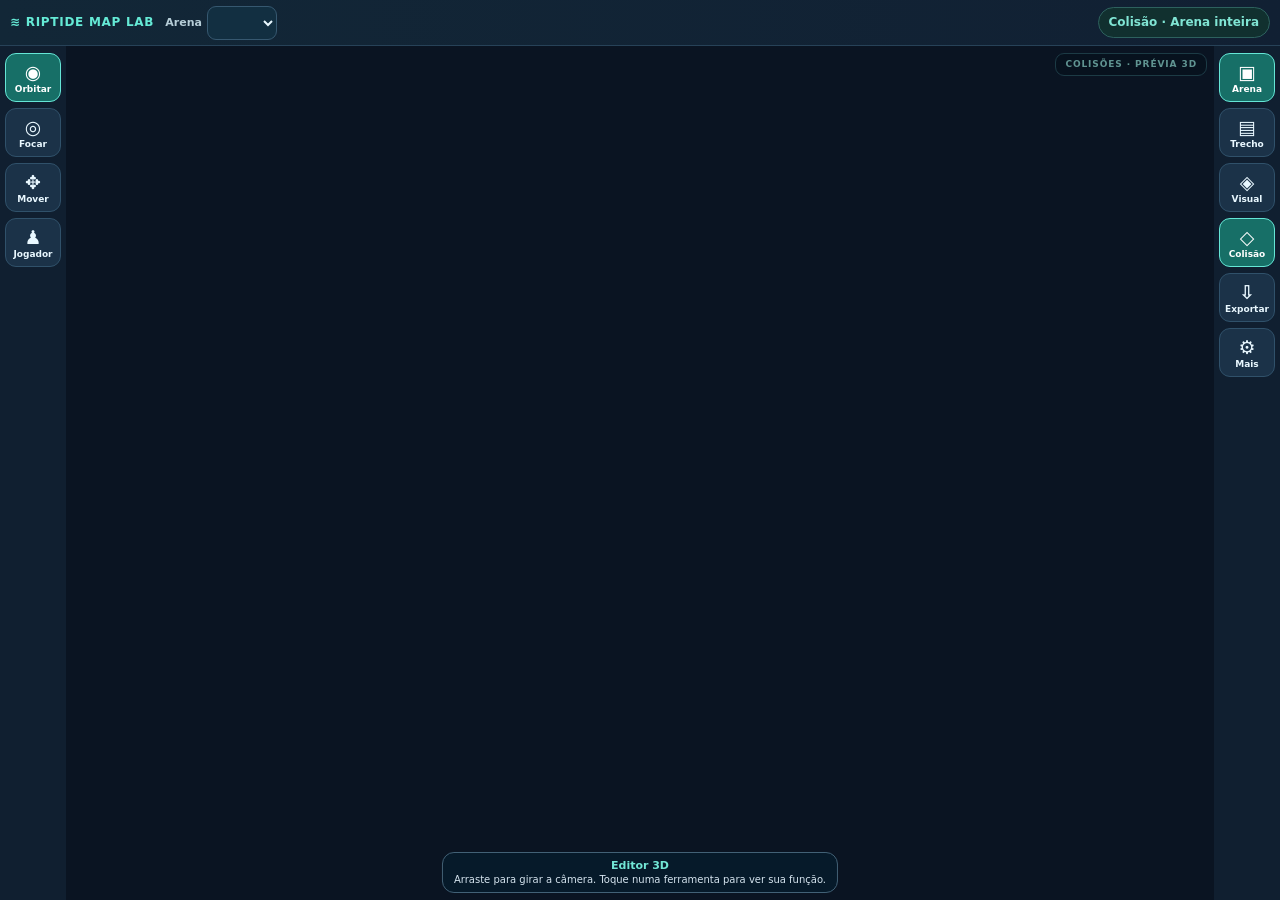
==== android/app/src/main/assets/editor_template.html @ e32920ab "ui(android): identify supported diffuse texture preview and UV rendering" ====
<!doctype html>
<html lang="pt-BR">
<head>
  <meta charset="utf-8"/>
  <meta name="viewport" content="width=device-width,initial-scale=1,viewport-fit=cover"/>
  <meta name="theme-color" content="#0b1220"/>
  <title>Riptide Map Lab — editor de colisões</title>
  <style>
    :root {color-scheme:dark;--bg:#0b1220;--panel:#141f30;--border:#2a3a4f;--txt:#f1f6fc;--sub:#9dafc5;--accent:#5ee0c5;--amber:#ffc785}
    * {box-sizing:border-box}
    body {margin:0;background:var(--bg);color:var(--txt);font:14px/1.55 system-ui,-apple-system,Segoe UI,Roboto,Arial,sans-serif}
    .layout {max-width:1340px;margin:auto;padding:18px;display:grid;gap:16px;grid-template-columns:minmax(0,1.8fr) minmax(300px,1fr)}
    header {grid-column:1/-1;display:flex;align-items:flex-start;gap:12px;justify-content:space-between}
    .logo {display:inline-flex;background:#1c4443;color:var(--accent);width:43px;height:43px;align-items:center;justify-content:center;border-radius:12px;font-size:23px}
    h1 {margin:0;font-size:25px;letter-spacing:-.6px} h2{margin:0 0 12px;font-size:17px} p{margin:5px 0 0;color:var(--sub)}
    .eyebrow{text-transform:uppercase;letter-spacing:1.8px;color:var(--accent);font-size:10px;font-weight:800}
    .stamp{border:1px solid var(--border);border-radius:99px;padding:7px 12px;font-size:12px;color:var(--sub);white-space:nowrap}
    .panel {background:var(--panel);border:1px solid var(--border);border-radius:16px;overflow:hidden}
    .panelhead {padding:16px 18px;border-bottom:1px solid var(--border)}
    .screen {padding:12px;}
    canvas {display:block;width:100%;height:min(62vh,590px);background:#0e1727;border-radius:12px;touch-action:none;cursor:crosshair}
    .muted{color:var(--sub);font-size:12px}.note{padding:12px 15px;background:#252b33;border-left:3px solid var(--amber);border-radius:8px;font-size:12px;color:#f1dabb}
    .sidebar {display:flex;flex-direction:column;gap:15px}
    .section {padding:16px}
    input[type=file]{width:100%;border:1px dashed #3f6271;padding:14px;border-radius:10px;color:var(--sub);background:#0e1928}
    label{display:block;margin-bottom:6px;font-size:12px;color:var(--sub);font-weight:600}
    input[type=number],select{width:100%;padding:11px;border:1px solid var(--border);border-radius:9px;background:#0b1728;color:var(--txt);font:inherit}
    input:focus,select:focus{outline:2px solid #4ec2af;outline-offset:1px}
    input:disabled,button:disabled{opacity:.4;cursor:not-allowed}
    .controls{display:grid;grid-template-columns:1fr 1fr;gap:10px}
    .positions{display:grid;grid-template-columns:repeat(3,1fr);gap:8px}
    .stats{display:grid;grid-template-columns:repeat(3,1fr);gap:10px;margin-top:14px}
    .stat{background:#0b1728;padding:10px;border:1px solid var(--border);border-radius:11px}.stat b{display:block;font-size:18px}
    button{font:inherit;cursor:pointer;border:1px solid var(--border);background:#263b50;color:#e2f2fa;padding:11px 13px;border-radius:10px;font-weight:700;min-height:43px}
    button.primary{background:var(--accent);border-color:var(--accent);color:#083129}
    button:hover:not(:disabled){filter:brightness(1.12)}
    .buttonrow{display:flex;gap:10px;flex-wrap:wrap}.buttonrow button{flex:1}
    .toggle{display:flex;align-items:center;gap:7px;margin:12px 0;color:var(--sub);font-size:13px}.toggle input{accent-color:var(--accent);width:17px;height:17px}
    #filename {overflow-wrap:anywhere;color:var(--txt);font-weight:700}#status{padding:12px;background:#102d2b;color:#80efdb;border-radius:10px;font-size:12px;margin:10px 0 0}
    #status[data-error=yes]{background:#3c1d27;color:#ffadc0}
    .footer {grid-column:1/-1;color:var(--sub);font-size:12px;padding-bottom:25px}
    a{color:var(--accent)} code{color:#ffdcab}
    @media(max-width:850px){.layout{grid-template-columns:1fr;padding:12px;gap:12px}header{align-items:center}h1{font-size:20px}.stamp{display:none}canvas{height:46vh;min-height:280px}.stats{grid-template-columns:repeat(3,1fr)}}
  </style>
<style>
/* v0.7 — touchscreen landscape cockpit. Visual layer remains read-only. */
#v07-shell{position:fixed;inset:0;z-index:500;display:flex;flex-direction:column;background:#081321;color:#e9f8ff;font:12px/1.25 system-ui,-apple-system,Segoe UI,sans-serif;overflow:hidden}
#v07-shell *{box-sizing:border-box}
#v07-shell button,#v07-shell select{font:inherit;color:#e9f8ff}
#v07-top{height:46px;flex-shrink:0;background:linear-gradient(90deg,#122737,#112033);border-bottom:1px solid #274258;display:flex;align-items:center;gap:11px;padding:4px 10px}
#v07-brand{font-weight:900;letter-spacing:.06em;color:#65ead6;white-space:nowrap;font-size:12px}
#v07-top label{display:flex;align-items:center;gap:5px;margin:0;font-size:11px;font-weight:700;color:#b7ced8;white-space:nowrap}
#v07-top select{min-width:70px;max-width:145px;padding:5px 7px;height:34px;background:#122f41;border:1px solid #365870;border-radius:9px;font-size:12px}
#v07-mode{margin-left:auto;white-space:nowrap;border:1px solid #2d615e;color:#80e5d4;border-radius:99px;padding:7px 10px;background:#11302f;font-weight:700}
#v07-main{flex:1;min-height:0;display:flex;gap:0}
.v07-rail{flex:0 0 66px;min-width:66px;max-height:100%;display:flex;flex-direction:column;gap:6px;padding:7px 5px;background:#101f30;overflow-y:auto;scrollbar-width:none}
.v07-rail::-webkit-scrollbar{display:none}
.v07-tool{border:1px solid #30516a!important;border-radius:11px!important;background:#1b3248!important;min-height:49px!important;padding:4px 2px!important;display:flex;flex-direction:column;align-items:center;justify-content:center;gap:2px;flex:0 0 auto;font-weight:750!important;touch-action:manipulation}
.v07-tool .v07-icon{font-size:19px;line-height:20px}.v07-tool small{font-size:9px;line-height:10px;white-space:nowrap}
.v07-tool[aria-pressed=true]{background:#176f67!important;border-color:#65e6d6!important;color:#fff!important}
.v07-tool:disabled{opacity:.45!important}
#v07-viewport{flex:1;min-width:0;position:relative;background:#0a1725;overflow:hidden}
#v07-viewport>.view3d{position:absolute!important;inset:0!important;width:100%!important;height:100%!important}
#v07-viewport #arena3d{width:100%!important;height:100%!important;min-height:0!important;border-radius:0!important;display:block!important}
#v07-viewport .view3d-watermark{top:7px;right:7px;opacity:.65;font-size:9px}
#v07-hint{position:absolute;bottom:7px;left:50%;transform:translateX(-50%);max-width:calc(100% - 14px);width:max-content;display:flex;flex-direction:column;align-items:center;gap:1px;text-align:center;padding:6px 11px;border:1px solid #426176;background:#071b2bef;border-radius:12px;pointer-events:none;color:#d5e4ef;font-size:10px;z-index:2}
#v07-hint b{color:#72e7d6;font-size:11px}
#v07-player-label{position:absolute;top:9px;left:9px;display:none;pointer-events:none;background:#0b2737cc;border-radius:9px;padding:6px 9px;color:#7eebd9;font-weight:800;font-size:11px}
#v07-shell.player #v07-player-label{display:block}
#v07-stick{display:none;position:absolute;left:16px;bottom:54px;width:102px;height:102px;border:2px solid #66e0cf77;border-radius:100%;background:#163b4499;touch-action:none;z-index:5;user-select:none;-webkit-user-select:none}
#v07-stick-knob{position:absolute;left:32px;top:32px;width:34px;height:34px;border-radius:100%;background:#6de2d1;border:3px solid #fff9;box-shadow:0 2px 18px #59efcf44;pointer-events:none}
#v07-shell.player #v07-stick{display:block}
#v07-shell.player #v07-hint{left:auto;right:8px;transform:none;bottom:8px}
#v07-drawer{position:absolute;right:72px;top:52px;bottom:7px;width:min(345px,calc(100vw - 150px));overflow-y:auto;z-index:8;background:#0f2235f5;border:1px solid #4a6b7b;border-radius:13px;padding:10px;box-shadow:0 12px 40px #0009}
#v07-drawer[hidden]{display:none}
#v07-drawer .sidebar{display:flex!important;width:100%}
#v07-drawer .section{padding:10px}#v07-drawer .panel{border-radius:9px}
#v07-drawer .note{font-size:11px}#v07-drawer .positions{gap:4px}#v07-drawer input{min-width:0}
#v07-drawer-top{display:flex;gap:7px;align-items:center;justify-content:space-between;margin:0 0 10px}#v07-drawer-top button{padding:7px 13px;min-height:30px}
#v07-joystick-desc{position:absolute;left:12px;bottom:164px;color:#c7f2ea;font-size:10px;display:none}#v07-shell.player #v07-joystick-desc{display:block}
#v07-shell:not(.player) #v07-player-label{display:none}
body.v07-active{overflow:hidden}body.v07-active>.layout{display:none!important}
@media(max-height:360px){#v07-top{height:37px}#v07-brand{font-size:10px}.v07-rail{padding:4px;gap:3px;flex-basis:60px;min-width:60px}.v07-tool{min-height:43px!important}.v07-tool .v07-icon{font-size:16px}#v07-stick{width:80px;height:80px;bottom:42px}#v07-stick-knob{left:24px;top:24px;width:30px;height:30px}}
@media(max-width:650px){#v07-brand{font-size:10px}#v07-top{gap:6px;padding:4px 6px}#v07-top select{max-width:103px}#v07-mode{font-size:10px;padding:5px}.v07-rail{min-width:57px;flex-basis:57px}.v07-tool small{font-size:8px}}

</style>
</head>
<body>
<main class="layout">
<header>
  <div style="display:flex;gap:12px;align-items:center"><span class="logo">≋</span><div><div class="eyebrow">Vector Engine • pesquisa independente</div><h1>Riptide Map Lab Pessoal <span style="color:var(--accent)">α</span></h1><p>Arenas já carregadas · editor experimental de colisões · 100% offline</p></div></div>
  <span class="stamp">SEM ROOT · OFFLINE</span>
</header>
<section class="panel" style="display:none" id="legacy-2d">
 <div class="panelhead"><h2>Visualização geométrica</h2><div class="muted">Toque em um vértice para selecioná-lo. Ative o arraste para movê-lo no plano.</div></div>
 <div class="screen"><canvas id="stage" aria-label="Visualização de malha de colisão"></canvas>
 <div class="controls" style="margin-top:12px"><div><label for="projection">Projeção</label><select id="projection"><option value="0,1">X / Y</option><option value="0,2">X / Z</option><option value="1,2">Y / Z</option></select></div><div><label>Opções</label><label class="toggle"><input id="edges" type="checkbox" checked/> Desenhar triângulos</label></div></div>
 <label class="toggle"><input type="checkbox" id="drag"/> Permitir arrastar pontos com o dedo</label>
 </div>
</section>
<section class="panel scene3d-panel" style="grid-column:1/-1">
     <div class="panelhead"><h2>02 · Arena 3D interativa <span style="color:var(--accent)">◉</span></h2>
      <div class="muted">Malhas de colisão montadas juntas, sem texturas. Arraste para orbitar; toque em um trecho para selecioná-lo. Dois dedos: mover câmera e ampliar.</div></div>
     <div class="screen"><div class="view3d"><canvas id="arena3d" aria-label="Visualização de arena 3D" style="height:min(69vh,670px);min-height:350px;touch-action:none"></canvas>
      <div class="view3d-watermark">COLISÕES · PRÉVIA 3D</div></div>
      <div class="buttonrow" style="margin-top:10px"><button id="mode-arena" class="primary">▣ Arena inteira</button><button id="mode-section">▤ Trecho individual</button></div>
      <div class="buttonrow" style="margin-top:8px"><button id="layer-visual">◈ Geometria visual 3D</button><button id="layer-collision" class="primary">◇ Colisões (edição)</button></div>
      <p id="visual-layer-note" class="muted" style="margin:8px 0">Os modelos visuais estão sem texturas e são somente leitura.</p>
      <div class="buttonrow" style="margin-top:12px;flex-wrap:wrap"><button id="scene3d-orbit" class="primary">✥ Orbitar</button>
       <button id="scene3d-move">↔ Mover trecho</button><button id="scene3d-focus">◎ Focar seleção</button>
       <button id="scene3d-all">▣ Ver arena</button></div>
      <div class="buttonrow" style="margin-top:8px"><label class="toggle"><input id="scene3d-wire" type="checkbox" checked> Arestas da seleção</label>
       <label class="toggle"><input id="scene3d-grid" type="checkbox" checked> Grade</label>
       <label class="toggle"><input id="scene3d-show-all" type="checkbox" checked> Arena completa (todos os trechos juntos)</label></div>
      <p id="scene3d-info" class="muted">Inicializando renderização 3D…</p>
      <div class="note" style="margin-top:10px">A visualização é 3D, mas representa apenas a <b>malha física invisível</b> do jogo. Mover aqui não desloca os prédios ou as texturas no Renegade e não é uma pista jogável.</div>
     </div></section>
     <style>.view3d{position:relative}.view3d-watermark{position:absolute;right:12px;top:12px;background:#08131ddd;color:#8fd9ce;border:1px solid #27505a;padding:5px 9px;border-radius:9px;font-size:10px;font-weight:800;letter-spacing:.1em;pointer-events:none}.scene3d-panel canvas{background:#0a1524}.buttonrow button{min-width:100px}</style>
<aside class="sidebar">
<section class="panel section" id="bundled"><h2>01 · Arenas embutidas</h2>
    <p>Os recursos já vêm incluídos neste arquivo pessoal. Escolha a arena: todos os trechos aparecem montados numa única cena 3D. O seletor de malha serve para editar uma parte.</p>
    <label style="margin-top:12px" for="arena-select">Arena</label>
    <select id="arena-select"></select>
    <p id="arena-summary" class="muted" style="margin:9px 0">Carregando todos os trechos da arena...</p>
    <label style="margin-top:11px" for="zone-select">Trecho / malha de colisão (ajuste individual)</label>
    <select id="zone-select"></select>
    <div class="stats"><div class="stat"><span class="muted">Arenas</span><b id="arena-count">—</b></div>
    <div class="stat"><span class="muted">Malhas</span><b id="mesh-count">—</b></div>
    <div class="stat"><span class="muted">Trechos alterados</span><b id="patch-count">0</b></div></div>
    <h2 style="margin-top:16px">Deslocamento rápido</h2>
    <p>Move todos os vértices da <strong>malha selecionada</strong>. Não altera texturas nem os pontos da IA.</p>
    <div class="positions" style="margin-top:10px">
    <div><label for="bulk-x">Mover X</label><input id="bulk-x" type="number" step="0.1" value="0"></div>
    <div><label for="bulk-y">Mover Y</label><input id="bulk-y" type="number" step="0.1" value="0"></div>
    <div><label for="bulk-z">Mover Z</label><input id="bulk-z" type="number" step="0.1" value="1"></div></div>
    <div class="buttonrow" style="margin-top:11px"><button id="bulk-arena" class="primary">Mover arena completa</button><button id="bulk-apply" class="primary">Mover malha inteira</button><button id="bundle-export">Exportar alterações de todas as arenas</button></div>
    <p id="bundle-message" class="muted" style="margin-top:10px">Versão pessoal. Arquivos proprietários não devem ser publicados.</p></section>
 <div class="panel section" style="display:none"><h2>01 · Abrir malha</h2>
  <label for="file">Os dados estão incorporados nesta versão pessoal</label><input type="file" id="file" accept=".bin,.dat,application/octet-stream"/>
  <p style="margin-top:9px">Arquivo: <span id="filename">Nenhum arquivo</span></p>
  <div class="stats"><div class="stat"><span class="muted">Vértices</span><b id="vertices">—</b></div><div class="stat"><span class="muted">Triângulos</span><b id="triangles">—</b></div><div class="stat"><span class="muted">Alterados</span><b id="changed">0</b></div></div>
  <p class="muted">Dados adicionais não interpretados: <b id="unknown">—</b></p>
 </div>
 <div class="panel section"><h2>02 · Editar coordenadas</h2><p id="selection">Nenhum vértice selecionado</p>
  <div class="positions" style="margin-top:14px"><div><label for="coord-x">X</label><input type="number" step="any" id="coord-x" data-requires disabled/></div><div><label for="coord-y">Y</label><input type="number" step="any" id="coord-y" data-requires disabled/></div><div><label for="coord-z">Z</label><input type="number" step="any" id="coord-z" data-requires disabled/></div></div>
  <div class="buttonrow" style="margin-top:12px"><button id="apply" class="primary" data-requires disabled>Aplicar</button><button id="undo" data-requires disabled>↶ Desfazer</button><button id="redo" data-requires disabled>↷ Refazer</button></div>
 </div>
 <div class="panel section"><h2>03 · Exportar alterações</h2><p>Salve uma cópia local da malha editada ou um manifesto JSON com as diferenças.</p>
  <div class="buttonrow" style="margin-top:12px"><button id="savebin" class="primary" data-requires disabled>Salvar .bin</button><button id="savepatch" data-requires disabled>Salvar patch.json</button></div>
  <p id="status" role="status">Aguardando arquivo local.</p>
 </div>
 <div class="note"><strong>Limite atual:</strong> edita vértices em arquivos de colisão decodificados, mas não reconstrói o APF/APK. Outras estruturas internas da física podem depender desses vértices. Não instale uma versão modificada até validarmos o formato completo.</div>
</aside>
<div class="footer">Recursos originais estão embutidos SOMENTE nesta cópia pessoal. Não publique esta página. O editor não contém dados do jogo. Projeto não oficial e não afiliado à Vector Unit. <a href="../README.md">Documentação do projeto</a>.</div>
</main>
<script>
/* Riptide Map Lab — locally parse/patch experimentally decoded collision meshes.
   No network and no proprietary resources embedded. */
(function(root) {
  'use strict';
  const LIMIT_VERTS=65536, LIMIT_INDICES=4_000_000;
  const axisNames=['X','Y','Z'];
  function parse(buffer) {
    if (!(buffer instanceof ArrayBuffer)) throw new Error('Escolha um arquivo binário .bin');
    const view=new DataView(buffer);
    if (buffer.byteLength<12) throw new Error('Arquivo pequeno demais');
    const count=view.getUint32(0,true);
    if (count<1||count>LIMIT_VERTS) throw new Error('Quantidade de vértices incompatível: '+count);
    const offset=4+16*count;
    if(offset+4>buffer.byteLength) throw new Error('Tabela de vértices truncada');
    const icount=view.getUint32(offset,true);
    const end=offset+4+2*icount;
    if(icount>LIMIT_INDICES || icount%3 || end>buffer.byteLength) throw new Error('Índices triangulares inválidos');
    const verts=new Array(count), min=[Infinity,Infinity,Infinity], max=[-Infinity,-Infinity,-Infinity];
    for(let i=0;i<count;i++){
      const start=4+i*16, v=[];
      for(let a=0;a<4;a++) v.push(view.getFloat32(start+a*4,true));
      if(v.some(x=>!Number.isFinite(x)||Math.abs(x)>1e7)) throw new Error('Coordenadas não finitas no vértice '+i);
      if(v[3]!==0) throw new Error('Componente W desconhecida no vértice '+i);
      verts[i]=v.slice(0,3);
      for(let a=0;a<3;a++) {min[a]=Math.min(min[a],v[a]); max[a]=Math.max(max[a],v[a]);}
    }
    const indexOffset=offset+4;
    for(let i=0;i<icount;i++) if(view.getUint16(indexOffset+i*2,true)>=count)
      throw new Error('Índice fora dos limites em '+i);
    return {buffer,view,vertices:verts,vertexCount:count,indexCount:icount,triangleCount:icount/3,
      indexOffset,knownBytes:end,unknownBytes:buffer.byteLength-end,min,max,axisNames};
  }
  function updateVertex(mesh,i,coords) {
    if(!Number.isInteger(i)||i<0||i>=mesh.vertexCount) throw new Error('Índice de vértice inválido');
    if(!Array.isArray(coords)||coords.length!==3||coords.some(v=>!Number.isFinite(v)||Math.abs(v)>1e7))
      throw new Error('Coordenadas inválidas');
    for(let k=0;k<3;k++) mesh.view.setFloat32(4+i*16+4*k,coords[k],true);
    mesh.vertices[i]=[0,1,2].map(k=>mesh.view.getFloat32(4+i*16+4*k,true));
    return mesh.vertices[i].slice();
  }
  function getIndex(mesh,at) {return mesh.view.getUint16(mesh.indexOffset+2*at,true);}
  function diff(original,modified){
    if(original.vertexCount!==modified.vertexCount) throw new Error('Topologias diferentes');
    return original.vertices.flatMap((v,i)=>v.some((num,a)=>num!==modified.vertices[i][a])?
       [{vertex:i,before:v.slice(),after:modified.vertices[i].slice()}]:[]);
  }
  const api={parse,updateVertex,getIndex,diff};
  if(typeof module!=='undefined' && module.exports)module.exports=api;
  if(root)root.RiptideCore=api;
})(typeof window!=='undefined'?window:null);

</script><script>
(() => {
'use strict';
const $=id=>document.getElementById(id), core=window.RiptideCore;
let original=null, mesh=null, selected=-1, fileName='', edits=[], history=[], future=[];
let axis=[0,1], viewBox=null, dragging=false, dragFrom=null, showEdges=true;
const canvas=$('stage'),ctx=canvas.getContext('2d');
const axisLabels=['X','Y','Z'];
const fmt=(v)=>Number.isFinite(v)?v.toLocaleString('pt-BR',{maximumFractionDigits:2}):'—';
function log(msg,isError=false){$('status').textContent=msg;$('status').dataset.error=isError?'yes':'no';}
function setEnabled(yes){document.querySelectorAll('[data-requires]').forEach(n=>n.disabled=!yes);}
function resetCanvas(){ const rect=canvas.getBoundingClientRect();const dpr=Math.min(devicePixelRatio||1,2);
  canvas.width=Math.max(1,Math.round(rect.width*dpr));canvas.height=Math.max(1,Math.round(rect.height*dpr));
  ctx.setTransform(dpr,0,0,dpr,0,0);
}
function limits(){ const width=canvas.getBoundingClientRect().width,height=canvas.getBoundingClientRect().height;
 if(!mesh) return {cx:0,cy:0,scale:1,width,height};
 const xs=mesh.vertices.map(v=>v[axis[0]]),ys=mesh.vertices.map(v=>v[axis[1]]);
 const x0=Math.min(...xs),x1=Math.max(...xs),y0=Math.min(...ys),y1=Math.max(...ys);
 const cx=(x0+x1)/2,cy=(y0+y1)/2;
 const scale=Math.min((width-44)/Math.max(1,x1-x0),(height-44)/Math.max(1,y1-y0));
 return {cx,cy,scale:Math.max(.00001,scale),width,height};
}
function worldToCanvas(p){const {cx,cy,scale,width,height}=viewBox;
 return [width/2+(p[axis[0]]-cx)*scale,height/2-(p[axis[1]]-cy)*scale];}
function canvasToWorld(x,y){const {cx,cy,scale,width,height}=viewBox;
 return [cx+(x-width/2)/scale,cy-(y-height/2)/scale];}
function render(){
 resetCanvas(); const {width:w,height:h}=canvas.getBoundingClientRect();
 ctx.fillStyle='#0e1727';ctx.fillRect(0,0,w,h);
 ctx.strokeStyle='#1e2a3b';ctx.lineWidth=1;
 for(let i=0;i<w;i+=40){ctx.beginPath();ctx.moveTo(i,0);ctx.lineTo(i,h);ctx.stroke();}
 for(let i=0;i<h;i+=40){ctx.beginPath();ctx.moveTo(0,i);ctx.lineTo(w,i);ctx.stroke();}
 if(!mesh){ ctx.fillStyle='#8496b3';ctx.textAlign='center';ctx.font='15px system-ui';
  ctx.fillText('Carregue uma malha .bin local',w/2,h/2-4);
  ctx.font='12px system-ui';ctx.fillText('Prévia 2D • sem internet',w/2,h/2+22);return; }
 viewBox=limits();
 const verts=mesh.vertices,pts=verts.map(worldToCanvas);
 if(showEdges){ctx.strokeStyle='rgba(81,171,190,.17)';ctx.lineWidth=.75;ctx.beginPath();
  const step=Math.max(1,Math.ceil(mesh.triangleCount/15000));
  for(let t=0;t<mesh.triangleCount;t+=step){
   const a=pts[core.getIndex(mesh,3*t)],b=pts[core.getIndex(mesh,3*t+1)],c=pts[core.getIndex(mesh,3*t+2)];
   ctx.moveTo(...a);ctx.lineTo(...b);ctx.lineTo(...c);ctx.closePath();
  }ctx.stroke();}
 const stride=Math.max(1,Math.ceil(pts.length/12000));
 ctx.fillStyle='#5ddac2';
 for(let i=0;i<pts.length;i+=stride){ctx.fillRect(pts[i][0]-1.4,pts[i][1]-1.4,2.8,2.8);}
 if(selected>=0){let [x,y]=pts[selected];ctx.beginPath();ctx.arc(x,y,8,0,Math.PI*2);ctx.strokeStyle='#ffcc80';ctx.lineWidth=2.2;ctx.stroke();
  ctx.beginPath();ctx.arc(x,y,3,0,Math.PI*2);ctx.fillStyle='#ffcc80';ctx.fill();}
 ctx.font='11px system-ui';ctx.textAlign='left';ctx.fillStyle='#a6bed0';
 ctx.fillText(axisLabels[axis[0]]+' →',12,h-13);ctx.fillText(axisLabels[axis[1]]+' ↑',65,h-13);
}
function updateSummary(){
 $('filename').textContent=fileName||'Nenhum arquivo';
 $('vertices').textContent=mesh?fmt(mesh.vertexCount):'—';
 $('triangles').textContent=mesh?fmt(mesh.triangleCount):'—';
 $('unknown').textContent=mesh?fmt(mesh.unknownBytes)+' bytes':'—';
 $('changed').textContent=edits.length;
 $('selection').textContent=selected<0?'Nenhum vértice selecionado':'Vértice #'+selected;
 const values=selected>=0?mesh.vertices[selected]:[];
 ['coord-x','coord-y','coord-z'].forEach((id,i)=>{ $(id).disabled=selected<0;$(id).value=values[i]===undefined?'':values[i]; });
 $('undo').disabled=history.length===0;
 $('redo').disabled=future.length===0;
}
function refreshDiff(){ edits=mesh&&original?core.diff(original,mesh):[]; updateSummary(); }
function select(i){selected=i;updateSummary();render();}
function pushChange(i,before,after){
 if(before.every((v,a)=>v===after[a]))return;
 history.push({i,before:before.slice(),after:after.slice()});future=[];refreshDiff();
}
function applyCoords(i,coords){ const before=mesh.vertices[i].slice(),after=core.updateVertex(mesh,i,coords);
 pushChange(i,before,after);render(); log('Alteração local aplicada ao vértice #'+i+'. Ainda NÃO modifica o APK.'); }
function coordinatesEvent(){ if(selected<0)return;
 const coords=['coord-x','coord-y','coord-z'].map(id=>Number($(id).value));
 if(coords.some(v=>!Number.isFinite(v))){log('Coordenadas inválidas',true);return;}
 try{applyCoords(selected,coords)}catch(e){log(e.message,true);} }
$('apply').addEventListener('click',coordinatesEvent);
$('file').addEventListener('change',async ev=>{
 const input=ev.target.files?.[0]; if(!input)return;
 try{
  const bytes=await input.arrayBuffer();original=core.parse(bytes.slice(0));mesh=core.parse(bytes.slice(0));
  fileName=input.name;selected=-1;history=[];future=[];edits=[];
  setEnabled(true);updateSummary();render();
  log('Malha validada. Selecione um ponto para alterar suas coordenadas.');
 }catch(e){mesh=null;original=null;fileName='';selected=-1;edits=[];history=[];future=[];setEnabled(false);updateSummary();render();log('Arquivo incompatível: '+e.message,true);}
});
$('projection').addEventListener('change',e=>{axis=e.target.value.split(',').map(Number);render();});
$('edges').addEventListener('change',e=>{showEdges=e.target.checked;render();});
$('undo').addEventListener('click',()=>{const h=history.pop();if(!h)return;if(h.bulk){for(const v of h.bulk)core.updateVertex(mesh,v.i,v.before);}else core.updateVertex(mesh,h.i,h.before);future.push(h);refreshDiff();render();});
$('redo').addEventListener('click',()=>{const h=future.pop();if(!h)return;if(h.bulk){for(const v of h.bulk)core.updateVertex(mesh,v.i,v.after);}else core.updateVertex(mesh,h.i,h.after);history.push(h);refreshDiff();render();});
function download(blob,name){const link=document.createElement('a');const url=URL.createObjectURL(blob);link.href=url;link.download=name;document.body.appendChild(link);link.click();link.remove();setTimeout(()=>URL.revokeObjectURL(url),15000);}
$('savebin').addEventListener('click',()=>{if(!mesh)return;
 download(new Blob([mesh.buffer],{type:'application/octet-stream'}),fileName.replace(/\.bin$/i,'')+'.edited.bin');
 log('Malha editada exportada. O restante do arquivo permanece byte-a-byte inalterado; isso NÃO garante compatibilidade com o jogo.'); });
$('savepatch').addEventListener('click',()=>{if(!mesh)return;
 const manifest={format:'riptide-collision-vertex-patch-v1',source_filename:fileName,
   vertex_count:mesh.vertexCount,triangle_count:mesh.triangleCount,changes:edits.map(e=>({index:e.vertex,before:e.before,after:e.after})),
   caveat:'Patch experimental local. Nenhum APF/APK reconstruído; estruturas de colisão adicionais podem exigir atualização.'};
 download(new Blob([JSON.stringify(manifest,null,2)],{type:'application/json'}),fileName.replace(/\.bin$/i,'')+'.patch.json');
 log('Manifesto de mudanças exportado localmente.'); });
function pointerPos(e){const r=canvas.getBoundingClientRect();return[e.clientX-r.left,e.clientY-r.top];}
canvas.addEventListener('pointerdown',e=>{
 if(!mesh)return;const [x,y]=pointerPos(e);const positions=mesh.vertices.map(worldToCanvas);
 let best=-1,dist=Infinity;
 for(let i=0;i<positions.length;i++) {let dx=x-positions[i][0],dy=y-positions[i][1],d=dx*dx+dy*dy;
   if(d<dist){best=i;dist=d;}}
 if(best>=0 && dist<22*22){select(best);if($('drag').checked){dragging=true;dragFrom=mesh.vertices[best].slice();canvas.setPointerCapture(e.pointerId);}}
 else select(-1);
});
canvas.addEventListener('pointermove',e=>{
 if(!dragging||selected<0)return;
 const [x,y]=pointerPos(e),[wx,wy]=canvasToWorld(x,y);
 const coords=mesh.vertices[selected].slice();coords[axis[0]]=wx;coords[axis[1]]=wy;
 core.updateVertex(mesh,selected,coords);updateSummary();render();
});
function stopDrag(){if(!dragging)return;dragging=false;
 pushChange(selected,dragFrom,mesh.vertices[selected]);dragFrom=null;render();}
canvas.addEventListener('pointerup',stopDrag);canvas.addEventListener('pointercancel',stopDrag);
window.RiptideEditor={
 loadBytes(source,name,edited=null){
  // Source is always immutable original, while edited is a separate copy.
  original=core.parse(source.slice(0));mesh=core.parse((edited||source).slice(0));
  fileName=name;selected=-1;history=[];future=[];refreshDiff();
  setEnabled(true);updateSummary();render();
  log('Malha pré-carregada: '+name+'. Dados embutidos somente nesta cópia pessoal.');
 },
 getSnapshot(){return !mesh?null:{name:fileName,bytes:mesh.buffer.slice(0),
   patch:{resource_name:fileName.replace(/\.bin$/i,''),
     vertex_count:mesh.vertexCount,triangle_count:mesh.triangleCount,
     changes:edits.map(v=>({index:v.vertex,before:v.before.slice(),after:v.after.slice()}))}};},
 moveAll(dx,dy,dz){
  if(!mesh)throw new Error('Selecione um trecho primeiro');
  const delta=[dx,dy,dz];if(delta.some(v=>!Number.isFinite(v)||Math.abs(v)>1e5))throw new Error('Deslocamento inválido');
  const bulk=[];
  for(let i=0;i<mesh.vertexCount;i++){
   const old=mesh.vertices[i].slice(),next=old.map((v,k)=>v+delta[k]);
   if(next.every((v,k)=>v===old[k]))continue;
   const rounded=core.updateVertex(mesh,i,next);
   bulk.push({i,before:old,after:rounded});
  }
  if(bulk.length){history.push({bulk});future=[];refreshDiff();render();}
  log('Deslocados '+bulk.length+' vértices da malha. Compatibilidade com o jogo NÃO validada.');
  return bulk.length;
 }
};
window.addEventListener('resize',render);
setEnabled(false);updateSummary();render();
})();

</script><script>
/* Riptide Map Lab — CPU Canvas 3D fallback for browsers without WebGL.
   Renders actual collision geometry using perspective projection & depth ordering.
   Deliberately caps rendered triangles for mobile performance. */
(function(root){'use strict';
 root.RiptideSceneFallback=function(canvas){
  const $=id=>document.getElementById(id),ctx=canvas.getContext('2d');
  if(!ctx){$('scene3d-info').textContent='Não foi possível iniciar a visualização 3D.';return;}
  let meshes=[],map=new Map(),selected='',onlySelected=false,callbacks={},mode='orbit',yaw=-.85,elevation=.64,range=1000,target=[0,0,0],bounds=null;
  let facesDrawn=[],pending=false,dirty=true,drag=null;const points=new Map();let prevMulti=null;
  let player=false,playerPos=[0,0,3],playerYaw=0,playerPitch=0,stick=[0,0],lastFrame=0;
  function firstPerson(on){
    if(!on){player=false;stick=[0,0];mode='orbit';lastFrame=0;focus(true);return true;}
    if(!meshes.length)return false;
    const b=worldBounds(map.has(selected)?[map.get(selected)]:meshes);
    playerPos=[(b.lo[0]+b.hi[0])/2,(b.lo[1]+b.hi[1])/2,b.lo[2]+Math.min(3,Math.max(1.8,(b.hi[2]-b.lo[2])*.08))];
    playerYaw=yaw+Math.PI;playerPitch=0;stick=[0,0];mode='player';player=true;schedule();return true;
  }
  function tick(t){if(player){const dt=lastFrame?Math.min(.05,(t-lastFrame)/1000):0;lastFrame=t;
      const c=Math.cos(playerYaw),v=Math.sin(playerYaw),[sx,sy]=stick;
      if(Math.abs(sx)+Math.abs(sy)>.015){const span=bounds?Math.max(...bounds.hi.map((x,i)=>x-bounds.lo[i])):100;
      const speed=Math.max(3,Math.min(65,span*.035));
      playerPos[0]+=dt*speed*(-sy*c-sx*v);playerPos[1]+=dt*speed*(-sy*v+sx*c);schedule();}}
      else lastFrame=0;requestAnimationFrame(tick);}
  requestAnimationFrame(tick);
  const norm=v=>{const l=Math.hypot(...v)||1;return v.map(x=>x/l);}, dot=(a,b)=>a.reduce((v,n,i)=>v+n*b[i],0),cross=(a,b)=>[a[1]*b[2]-a[2]*b[1],a[2]*b[0]-a[0]*b[2],a[0]*b[1]-a[1]*b[0]];
  function camera(){const c=Math.cos(elevation);return[target[0]+range*c*Math.cos(yaw),target[1]+range*c*Math.sin(yaw),target[2]+range*Math.sin(elevation)];}
  function basis(){const eye=player?playerPos:camera(),forward=player?norm([Math.cos(playerPitch)*Math.cos(playerYaw),Math.cos(playerPitch)*Math.sin(playerYaw),Math.sin(playerPitch)]):norm(target.map((x,i)=>x-eye[i])),right=norm(cross(forward,[0,0,1])),up=cross(right,forward);return{eye,forward,right,up};}
  function resize(){const r=canvas.getBoundingClientRect(),d=Math.min(window.devicePixelRatio||1,1.6),w=Math.max(1,Math.round(r.width*d)),h=Math.max(1,Math.round(r.height*d));if(canvas.width!==w||canvas.height!==h){canvas.width=w;canvas.height=h;}ctx.setTransform(d,0,0,d,0,0);return[r.width,r.height];}
  function project(v,b,w,h){const rel=v.map((x,i)=>x-b.eye[i]),depth=dot(rel,b.forward);if(depth<.02)return null;const f=h*.95;return[w*.5+dot(rel,b.right)*f/depth,h*.5-dot(rel,b.up)*f/depth,depth];}
  function worldBounds(items){const lo=[Infinity,Infinity,Infinity],hi=[-Infinity,-Infinity,-Infinity];for(const mesh of items){for(let k=0;k<3;k++){lo[k]=Math.min(lo[k],mesh.min[k]);hi[k]=Math.max(hi[k],mesh.max[k]);}}return{lo,hi};}
  function schedule(){dirty=true;if(pending)return;pending=true;requestAnimationFrame(()=>{pending=false;if(dirty)render();});}
  function make(key,source){const bin=root.RiptideCore.parse(source),verts=bin.vertices.map(v=>v.slice()),tri=[];
    for(let i=0;i<bin.indexCount;i+=3){const a=root.RiptideCore.getIndex(bin,i),b=root.RiptideCore.getIndex(bin,i+1),c=root.RiptideCore.getIndex(bin,i+2);tri.push([a,b,c]);}
    return{key,verts,tri,min:bin.min,max:bin.max,shift:[0,0,0]};}
  function focus(full){const arr=full?meshes:(map.has(selected)?[map.get(selected)]:meshes);if(!arr.length)return;const b=worldBounds(arr);
    target=b.lo.map((x,i)=>(x+b.hi[i])/2);range=Math.max(3,Math.hypot(...b.hi.map((v,i)=>v-b.lo[i]))*Math.max(1.3,1.18/Math.max(.48,canvas.clientWidth/Math.max(1,canvas.clientHeight))));schedule();}
  function drawLine(a,b,col){if(!a||!b)return;ctx.strokeStyle=col;ctx.beginPath();ctx.moveTo(a[0],a[1]);ctx.lineTo(b[0],b[1]);ctx.stroke();}
  function render(){dirty=false;const[w,h]=resize();ctx.fillStyle='#0c1828';ctx.fillRect(0,0,w,h);
    const b=basis();if(!meshes.length){ctx.fillStyle='#a0bbce';ctx.textAlign='center';ctx.font='13px sans-serif';ctx.fillText('Selecione uma arena',w/2,h/2);return;}
    if($('scene3d-grid').checked && bounds){ctx.lineWidth=.8;const stride=Math.pow(10,Math.floor(Math.log10(Math.max(20,bounds.hi[1]-bounds.lo[1])/12))),z=bounds.lo[2]-3;
      for(let x=Math.floor(bounds.lo[0]/stride)*stride;x<=bounds.hi[0]+stride;x+=stride)drawLine(project([x,bounds.lo[1],z],b,w,h),project([x,bounds.hi[1],z],b,w,h),'#243f53');
      for(let y=Math.floor(bounds.lo[1]/stride)*stride;y<=bounds.hi[1]+stride;y+=stride)drawLine(project([bounds.lo[0],y,z],b,w,h),project([bounds.hi[0],y,z],b,w,h),'#243f53');}
    facesDrawn=[];const visible=onlySelected&&map.has(selected)?[map.get(selected)]:meshes;const total=visible.reduce((n,m)=>n+m.tri.length,0),step=Math.max(1,Math.ceil(total/9000));
    for(const mesh of visible){const vertices=mesh.verts.map(v=>project(v.map((x,i)=>x+mesh.shift[i]),b,w,h));
      for(let i=0;i<mesh.tri.length;i+=step){const p=mesh.tri[i],q=vertices[p[0]],r=vertices[p[1]],s=vertices[p[2]];if(!q||!r||!s)continue;
        const cr=(r[0]-q[0])*(s[1]-q[1])-(r[1]-q[1])*(s[0]-q[0]);if(Math.abs(cr)<.15)continue;
        const depth=(q[2]+r[2]+s[2])/3,shade=.55+.45*Math.abs(cr)/Math.max(1,Math.hypot(r[0]-q[0],r[1]-q[1])*Math.hypot(s[0]-q[0],s[1]-q[1]));
        facesDrawn.push({key:mesh.key,pts:[q,r,s],depth,shade});
      }}
    facesDrawn.sort((a,b)=>b.depth-a.depth);
    ctx.lineWidth=.6;
    for(const f of facesDrawn){ctx.beginPath();ctx.moveTo(f.pts[0][0],f.pts[0][1]);ctx.lineTo(f.pts[1][0],f.pts[1][1]);ctx.lineTo(f.pts[2][0],f.pts[2][1]);ctx.closePath();
      const s=f.shade;ctx.fillStyle=f.key===selected?`rgba(${Math.round(20*s)},${Math.round(212*s)},${Math.round(176*s)},.90)`:`rgba(${Math.round(39*s)},${Math.round(125*s)},${Math.round(159*s)},.90)`;ctx.fill();
      if(f.key===selected&&$('scene3d-wire').checked){ctx.strokeStyle='#b3eced';ctx.stroke();}
    }
    ctx.textAlign='left';ctx.fillStyle='#9bb3c8';ctx.font='11px system-ui';ctx.fillText('Visualização 3D em modo compatível · '+facesDrawn.length+' triângulos exibidos',10,h-10);
  }
  function pick(x,y){for(let i=facesDrawn.length-1;i>=0;i--){const f=facesDrawn[i],p=f.pts,a=p[0],b=p[1],c=p[2];const d=(b[1]-c[1])*(a[0]-c[0])+(c[0]-b[0])*(a[1]-c[1]);if(!d)continue;
      const u=((b[1]-c[1])*(x-c[0])+(c[0]-b[0])*(y-c[1]))/d,v=((c[1]-a[1])*(x-c[0])+(a[0]-c[0])*(y-c[1]))/d;
      if(u>=0&&v>=0&&u+v<=1)return f.key;
    }return null;}
  function translate(dx,dy){const h=canvas.getBoundingClientRect().height||1,scale=2*range*Math.tan(Math.PI/6)/h;
    return[-Math.sin(yaw)*dx*scale+Math.cos(yaw)*dy*scale,Math.cos(yaw)*dx*scale+Math.sin(yaw)*dy*scale,0];}
  function xy(e){const r=canvas.getBoundingClientRect();return{x:e.clientX-r.left,y:e.clientY-r.top};}
  function multi(){const a=[...points.values()];if(a.length<2)return null;return{cx:(a[0].x+a[1].x)/2,cy:(a[0].y+a[1].y)/2,dist:Math.hypot(a[0].x-a[1].x,a[0].y-a[1].y)};}
  canvas.addEventListener('pointerdown',e=>{e.preventDefault();canvas.setPointerCapture(e.pointerId);const p=xy(e);points.set(e.pointerId,{...p,travel:0});prevMulti=multi();
    if(points.size>1){drag=null;return;}if(player)return;if(mode==='move'&&selected&&pick(p.x,p.y)===selected)drag={key:selected,delta:[0,0,0],x:p.x,y:p.y};});
  canvas.addEventListener('pointermove',e=>{const old=points.get(e.pointerId);if(!old)return;e.preventDefault();const p=xy(e);p.travel=old.travel+Math.hypot(p.x-old.x,p.y-old.y);points.set(e.pointerId,p);
    if(player){playerYaw-=(p.x-old.x)*.005;playerPitch=Math.max(-1.45,Math.min(1.45,playerPitch-(p.y-old.y)*.005));schedule();return;}
    if(points.size>1){const m=multi();if(prevMulti){range=Math.max(3,range*prevMulti.dist/Math.max(1,m.dist));const d=translate(prevMulti.cx-m.cx,m.cy-prevMulti.cy);target=target.map((x,i)=>x+d[i]);}prevMulti=m;drag=null;
    }else if(drag){const d=translate(p.x-drag.x,p.y-drag.y);drag.x=p.x;drag.y=p.y;drag.delta=drag.delta.map((x,i)=>x+d[i]);map.get(selected).shift=drag.delta.slice();
    }else{yaw-=(p.x-old.x)*.008;elevation=Math.min(1.45,Math.max(-1.42,elevation+(p.y-old.y)*.008));}schedule();});
  function done(e){const state=points.get(e.pointerId);if(!state)return;points.delete(e.pointerId);prevMulti=multi();
    if(player){schedule();return;}
    if(drag){const ob=map.get(drag.key),delta=drag.delta;ob.shift=[0,0,0];drag=null;if(Math.hypot(...delta)>0.0001)callbacks.onMove?.(ob.key,delta);
    }else if(state.travel<9&&mode==='orbit'){const hit=pick(...Object.values(xy(e)));if(hit){selected=hit;updateInfo();callbacks.onSelect?.(hit);}}schedule();}
  canvas.addEventListener('pointerup',done);canvas.addEventListener('pointercancel',done);
  canvas.addEventListener('wheel',e=>{e.preventDefault();range=Math.max(3,range*Math.exp(e.deltaY*.001));schedule();},{passive:false});
  function updateInfo(){const m=map.get(selected);$('scene3d-info').textContent=m?'Selecionado: '+m.key+' · '+m.verts.length+' vértices de colisão.':'Toque em uma estrutura para selecionar um trecho.';schedule();}
  const api={
    on(cb){callbacks=cb||{};},
    async loadArena(records){meshes=[];map.clear();const bad=[];for(const x of records){try{const v=make(x.key,x.data);meshes.push(v);map.set(x.key,v);}catch(e){bad.push(x.key+': '+e.message);}}
      bounds=meshes.length?worldBounds(meshes):null;if(meshes.length)focus(true);selected='';updateInfo();if(player)firstPerson(true);return bad;},
    select(k){selected=k;updateInfo();},
    update(key,bytes){if(!map.has(key))return;const m=make(key,bytes);const i=meshes.indexOf(map.get(key));meshes[i]=m;map.set(key,m);schedule();},
    setMode(s){if(player)firstPerson(false);mode=s==='move'?'move':'orbit';},
    setPlayerMode:firstPerson,isPlayer(){return player;},setJoystick(x,y){stick=[Math.max(-1,Math.min(1,Number(x)||0)),Math.max(-1,Math.min(1,Number(y)||0))];},
    focusAll(){focus(true);},focusSelected(){focus(false);},getCount(){return meshes.length;},getVisibleCount(){return onlySelected&&map.has(selected)?1:meshes.length;}
  };root.RiptideScene3D=api;
  $('scene3d-orbit').addEventListener('click',()=>{mode='orbit';$('scene3d-orbit').classList.add('primary');$('scene3d-move').classList.remove('primary');});
  $('scene3d-move').addEventListener('click',()=>{mode='move';$('scene3d-move').classList.add('primary');$('scene3d-orbit').classList.remove('primary');});
  $('scene3d-focus').addEventListener('click',()=>focus(false));$('scene3d-all').addEventListener('click',()=>{onlySelected=false;$('scene3d-show-all').checked=true;focus(true);});
  $('scene3d-show-all').addEventListener('change',e=>{onlySelected=!e.target.checked;schedule();});
  $('scene3d-wire').addEventListener('change',schedule);$('scene3d-grid').addEventListener('change',schedule);window.addEventListener('resize',schedule);
  updateInfo();schedule();
 };
})(typeof window!=='undefined'?window:null);

</script><script>

/* Riptide Map Lab / Scene 3D alpha. WebGL1, no external libraries.
 * Displays actual collision geometry, not textured visual assets.
 * Touch: orbit (one finger), pan (two fingers), pinch zoom, select by tapping.
 * Move mode translates whole collision meshes on XY, preserving the source BIN.
 */
(function (root) {
  'use strict';
  const $=id=>document.getElementById(id);
  const canvas=$('arena3d');
  if(!canvas)return;
  const info=$('scene3d-info');
  const gl=canvas.getContext('webgl',{alpha:false,antialias:true,depth:true,preserveDrawingBuffer:false});
  if(!gl){if(root.RiptideSceneFallback)root.RiptideSceneFallback(canvas);else info.textContent='WebGL indisponível.';return;}
  const C={bg:[.039,.078,.133,1],other:[.19,.38,.50,1],chosen:[.14,.91,.77,1],wire:[.76,.94,.94,1]};
  const versus=`attribute vec3 pos;attribute vec3 normal;uniform mat4 viewProj;uniform vec3 shift;varying float diffuse;void main(){vec3 n=normalize(normal);diffuse=max(0.25,abs(dot(n,normalize(vec3(.4,-.3,.85)))));gl_Position=viewProj*vec4(pos+shift,1.);}`;
  const fs=`precision mediump float;uniform vec4 shade;varying float diffuse;void main(){gl_FragColor=vec4(shade.rgb*diffuse,shade.a);}`;
  const flatV=`attribute vec3 pos;uniform mat4 viewProj;uniform vec3 shift;void main(){gl_Position=viewProj*vec4(pos+shift,1.);}`;
  const flatF=`precision mediump float;uniform vec4 shade;void main(){gl_FragColor=shade;}`;
  function shader(type,src){const x=gl.createShader(type);gl.shaderSource(x,src);gl.compileShader(x);if(!gl.getShaderParameter(x,gl.COMPILE_STATUS))throw Error(gl.getShaderInfoLog(x));return x;}
  function program(v,f){const p=gl.createProgram();gl.attachShader(p,shader(gl.VERTEX_SHADER,v));gl.attachShader(p,shader(gl.FRAGMENT_SHADER,f));gl.linkProgram(p);if(!gl.getProgramParameter(p,gl.LINK_STATUS))throw Error(gl.getProgramInfoLog(p));return {program:p,pos:gl.getAttribLocation(p,'pos'),normal:gl.getAttribLocation(p,'normal'),matrix:gl.getUniformLocation(p,'viewProj'),shift:gl.getUniformLocation(p,'shift'),shade:gl.getUniformLocation(p,'shade')};}
  const smooth=program(versus,fs), flat=program(flatV,flatF);
  // Diffuse-only texture preview. Original compressed images decoded on the user's phone.
  const texV=`attribute vec3 pos;attribute vec3 normal;attribute vec2 uv;uniform mat4 viewProj;
    uniform vec3 shift;varying vec2 vUV;varying float diffuse;
    void main(){vUV=uv;vec3 n=normalize(normal);diffuse=max(0.25,abs(dot(n,normalize(vec3(.4,-.3,.85)))));
    gl_Position=viewProj*vec4(pos+shift,1.);}`;
  const texF=`precision mediump float;uniform sampler2D image;uniform vec4 shade;
    varying vec2 vUV;varying float diffuse;
    void main(){vec4 c=texture2D(image,vUV);gl_FragColor=vec4(c.rgb*shade.rgb*diffuse,c.a*shade.a);}`;
  const textured=program(texV,texF);
  textured.uv=gl.getAttribLocation(textured.program,'uv');
  textured.image=gl.getUniformLocation(textured.program,'image');
  let diffuseCatalog={},materialCatalog={};
  const gpuTextures=new Map();
  function getTexture(name){
    if(!name||!diffuseCatalog[name])return null;
    if(gpuTextures.has(name))return gpuTextures.get(name);
    const state={texture:null,loaded:false};gpuTextures.set(name,state);
    const img=new Image();
    img.onload=()=>{
      try{
        const texture=gl.createTexture();gl.bindTexture(gl.TEXTURE_2D,texture);
        gl.pixelStorei(gl.UNPACK_FLIP_Y_WEBGL,false);
        gl.texImage2D(gl.TEXTURE_2D,0,gl.RGBA,gl.RGBA,gl.UNSIGNED_BYTE,img);
        gl.texParameteri(gl.TEXTURE_2D,gl.TEXTURE_MIN_FILTER,gl.LINEAR);
        gl.texParameteri(gl.TEXTURE_2D,gl.TEXTURE_MAG_FILTER,gl.LINEAR);
        const pot=n=>n>0&&(n&(n-1))===0,repeat=pot(img.width)&&pot(img.height);
        gl.texParameteri(gl.TEXTURE_2D,gl.TEXTURE_WRAP_S,repeat?gl.REPEAT:gl.CLAMP_TO_EDGE);
        gl.texParameteri(gl.TEXTURE_2D,gl.TEXTURE_WRAP_T,repeat?gl.REPEAT:gl.CLAMP_TO_EDGE);
        state.loaded=true;state.texture=texture;dirty=true;draw();
      }catch(e){console.warn('Preview da textura indisponível:',name,e.message);}
    };
    img.onerror=()=>console.warn('Imagem PNG não pôde ser lida:',name);
    img.src='data:image/png;base64,'+diffuseCatalog[name].data;
    return state;
  }
  let meshes=[],meshByKey=new Map(),selected='',onlySelected=false,pickMeshes=[],callbacks={},mode='orbit',yaw=-.85,elevation=.64,range=1200,target=[0,0,0],bounds=null,drag=null,dirty=true;
  let viewproj=new Float32Array(16),grid=null,pickFbo=null,pickTex=null,pickDepth=null,pickW=0,pickH=0;
  // First-person inspection: free-flight camera. This is NOT game physics or a playable race.
  let player=false,playerPos=[0,0,3],playerYaw=0,playerPitch=0,stick=[0,0],lastFrame=0;
  function playerForward(){const cp=Math.cos(playerPitch);return [cp*Math.cos(playerYaw),cp*Math.sin(playerYaw),Math.sin(playerPitch)];}
  function enterPlayer(){
    if(!meshes.length)return false;
    const chosen=meshByKey.get(selected),b=calcBounds(chosen?[chosen]:meshes);
    const span=Math.max(1,b.hi[2]-b.lo[2]);
    playerPos=[(b.lo[0]+b.hi[0])/2,(b.lo[1]+b.hi[1])/2,b.lo[2]+Math.min(3,Math.max(1.8,span*.08))];
    playerYaw=yaw+Math.PI;playerPitch=0;stick=[0,0];player=true;mode='player';dirty=true;draw();return true;
  }
  function leavePlayer(){player=false;stick=[0,0];mode='orbit';lastFrame=0;dirty=true;focus(true);}
  function frame(t){
    if(player){
      const dt=lastFrame?Math.min(.05,Math.max(0,(t-lastFrame)/1000)):0;
      lastFrame=t;
      const [sx,sy]=stick;
      if(Math.abs(sx)+Math.abs(sy)>.015){
        const span=bounds?Math.max(...bounds.hi.map((v,i)=>v-bounds.lo[i])):100;
        const speed=Math.max(3,Math.min(65,span*.035));
        const c=Math.cos(playerYaw),sn=Math.sin(playerYaw);
        playerPos[0]+=dt*speed*(-sy*c-sx*sn);
        playerPos[1]+=dt*speed*(-sy*sn+sx*c);
        dirty=true;draw();
      }
    }else lastFrame=0;
    requestAnimationFrame(frame);
  }
  requestAnimationFrame(frame);
  const MIN_DIST=2;
  function cross(a,b){return[a[1]*b[2]-a[2]*b[1],a[2]*b[0]-a[0]*b[2],a[0]*b[1]-a[1]*b[0]];}
  function dot(a,b){return a[0]*b[0]+a[1]*b[1]+a[2]*b[2];}
  function unit(v){const d=Math.hypot(...v)||1;return v.map(x=>x/d);}
  function look(eye,at){const z=unit(eye.map((v,i)=>v-at[i])),x=unit(cross([0,0,1],z)),y=cross(z,x);return new Float32Array([x[0],y[0],z[0],0,x[1],y[1],z[1],0,x[2],y[2],z[2],0,-dot(x,eye),-dot(y,eye),-dot(z,eye),1]);}
  function perspective(aspect){const f=1/Math.tan(Math.PI/6),near=player?.05:Math.max(.05,range/3000),far=Math.max(100,range*25);return new Float32Array([f/aspect,0,0,0,0,f,0,0,0,0,(far+near)/(near-far),-1,0,0,2*far*near/(near-far),0]);}
  function mul(a,b){const o=new Float32Array(16);for(let c=0;c<4;c++)for(let r=0;r<4;r++)for(let k=0;k<4;k++)o[c*4+r]+=a[k*4+r]*b[c*4+k];return o;}
  function camera(){const ce=Math.cos(elevation);return[target[0]+range*ce*Math.cos(yaw),target[1]+range*ce*Math.sin(yaw),target[2]+range*Math.sin(elevation)];}
  function uploadBuffer(data,itemSize,targetType=gl.ARRAY_BUFFER){const buf=gl.createBuffer();gl.bindBuffer(targetType,buf);gl.bufferData(targetType,data,gl.STATIC_DRAW);return buf;}
  function makeMesh(key,array,uv=null,groups=null){const m=root.RiptideCore.parse(array);const positions=new Float32Array(m.vertexCount*3),normals=new Float32Array(m.vertexCount*3),indices=new Uint16Array(m.indexCount);
    for(let i=0;i<m.vertexCount;i++)for(let k=0;k<3;k++)positions[i*3+k]=m.vertices[i][k];
    for(let i=0;i<m.indexCount;i++)indices[i]=root.RiptideCore.getIndex(m,i);
    for(let i=0;i<indices.length;i+=3){const a=indices[i]*3,b=indices[i+1]*3,c=indices[i+2]*3;
      const u=[positions[b]-positions[a],positions[b+1]-positions[a+1],positions[b+2]-positions[a+2]],v=[positions[c]-positions[a],positions[c+1]-positions[a+1],positions[c+2]-positions[a+2]];
      const n=cross(u,v);for(const j of [a,b,c])for(let k=0;k<3;k++)normals[j+k]+=n[k];}
    for(let i=0;i<normals.length;i+=3){const n=unit([normals[i],normals[i+1],normals[i+2]]);normals.set(n,i);}
    const lines=new Uint16Array(indices.length*2);
    for(let i=0;i<indices.length;i+=3){const p=i*2;lines.set([indices[i],indices[i+1],indices[i+1],indices[i+2],indices[i+2],indices[i]],p);}
    const b=m.min,hi=m.max;
    const validUV=uv instanceof Float32Array&&uv.length===m.vertexCount*2&&
      uv.every(Number.isFinite)&&Array.isArray(groups)&&groups.length>0;
    const gpu={positions:uploadBuffer(positions),normals:uploadBuffer(normals),
      indices:uploadBuffer(indices,2,gl.ELEMENT_ARRAY_BUFFER),lines:uploadBuffer(lines,2,gl.ELEMENT_ARRAY_BUFFER)};
    if(validUV)gpu.uv=uploadBuffer(uv);
    return {key,positions,normals,indices,lines,min:b,max:hi,shift:[0,0,0],
      uv:validUV?uv:null,groups:validUV?groups:null,gpu};}
  function dispose(g){if(!g)return;for(const val of Object.values(g))gl.deleteBuffer(val);}
  function calcBounds(items){let lo=[Infinity,Infinity,Infinity],hi=[-Infinity,-Infinity,-Infinity];for(const m of items)for(let k=0;k<3;k++){lo[k]=Math.min(lo[k],m.min[k]);hi[k]=Math.max(hi[k],m.max[k]);}return{lo,hi};}
  function focus(full=false){const list=full?meshes:(meshByKey.get(selected)?[meshByKey.get(selected)]:meshes);if(!list.length)return;
    const b=calcBounds(list);target=b.lo.map((v,i)=>(v+b.hi[i])/2);const d=Math.hypot(...b.lo.map((v,i)=>b.hi[i]-v));range=Math.max(MIN_DIST,d*Math.max(1.3,1.18/Math.max(.48,canvas.clientWidth/Math.max(1,canvas.clientHeight))));dirty=true;draw();}
  function createGrid(){if(grid)gl.deleteBuffer(grid.buf);if(!bounds)return;
    const lo=bounds.lo,hi=bounds.hi,span=Math.max(30,hi[0]-lo[0],hi[1]-lo[1]),step=Math.pow(10,Math.floor(Math.log10(span/13)));
    const stride=span/step>45?step*5:step;
    const z=lo[2]-Math.max(.5,span*.002),pts=[];
    for(let x=Math.floor(lo[0]/stride)*stride;x<=hi[0]+stride;x+=stride)pts.push(x,lo[1],z,x,hi[1],z);
    for(let y=Math.floor(lo[1]/stride)*stride;y<=hi[1]+stride;y+=stride)pts.push(lo[0],y,z,hi[0],y,z);
    grid={buf:uploadBuffer(new Float32Array(pts)),count:pts.length/3};}
  function resize(){const d=Math.min(window.devicePixelRatio||1,1.8),rect=canvas.getBoundingClientRect();const w=Math.max(1,Math.floor(rect.width*d)),h=Math.max(1,Math.floor(rect.height*d));
    if(canvas.width!==w||canvas.height!==h){canvas.width=w;canvas.height=h;pickW=0;dirty=true;}
    return[w,h];}
  function use(p){gl.useProgram(p.program);gl.uniformMatrix4fv(p.matrix,false,viewproj);if(p.pos>=0)gl.enableVertexAttribArray(p.pos);if(p.normal>=0)gl.enableVertexAttribArray(p.normal);}
  function drawMesh(m,p,color,kind){gl.uniform3fv(p.shift,m.shift);gl.uniform4fv(p.shade,color);
    gl.bindBuffer(gl.ARRAY_BUFFER,m.gpu.positions);gl.vertexAttribPointer(p.pos,3,gl.FLOAT,false,0,0);
    if(p.normal>=0){gl.bindBuffer(gl.ARRAY_BUFFER,m.gpu.normals);gl.vertexAttribPointer(p.normal,3,gl.FLOAT,false,0,0);}
    gl.bindBuffer(gl.ELEMENT_ARRAY_BUFFER,kind===gl.LINES?m.gpu.lines:m.gpu.indices);
    gl.drawElements(kind,kind===gl.LINES?m.lines.length:m.indices.length,gl.UNSIGNED_SHORT,0);}
  function drawTextured(m,color){
    if(!m.gpu.uv||!m.groups?.length){use(smooth);drawMesh(m,smooth,color,gl.TRIANGLES);return;}
    use(textured);
    gl.uniform3fv(textured.shift,m.shift);
    gl.uniform4fv(textured.shade,color);
    gl.uniform1i(textured.image,0);
    gl.activeTexture(gl.TEXTURE0);
    gl.bindBuffer(gl.ARRAY_BUFFER,m.gpu.positions);gl.vertexAttribPointer(textured.pos,3,gl.FLOAT,false,0,0);
    gl.bindBuffer(gl.ARRAY_BUFFER,m.gpu.normals);gl.vertexAttribPointer(textured.normal,3,gl.FLOAT,false,0,0);
    gl.enableVertexAttribArray(textured.uv);
    gl.bindBuffer(gl.ARRAY_BUFFER,m.gpu.uv);gl.vertexAttribPointer(textured.uv,2,gl.FLOAT,false,0,0);
    gl.bindBuffer(gl.ELEMENT_ARRAY_BUFFER,m.gpu.indices);
    const completed=new Uint8Array(m.indices.length);
    for(const group of m.groups){
      const start=group.start|0,count=group.count|0;
      if(count<1||start<0||start+count>m.indices.length)continue;
      const diffuse=materialCatalog[group.material]?.diffuse;
      const texture=getTexture(diffuse);
      if(texture?.loaded){
        gl.bindTexture(gl.TEXTURE_2D,texture.texture);
        gl.drawElements(gl.TRIANGLES,count,gl.UNSIGNED_SHORT,start*2);
      }else{
        use(smooth);
        gl.uniform3fv(smooth.shift,m.shift);gl.uniform4fv(smooth.shade,color);
        gl.bindBuffer(gl.ARRAY_BUFFER,m.gpu.positions);gl.vertexAttribPointer(smooth.pos,3,gl.FLOAT,false,0,0);
        gl.bindBuffer(gl.ARRAY_BUFFER,m.gpu.normals);gl.vertexAttribPointer(smooth.normal,3,gl.FLOAT,false,0,0);
        gl.bindBuffer(gl.ELEMENT_ARRAY_BUFFER,m.gpu.indices);
        gl.drawElements(gl.TRIANGLES,count,gl.UNSIGNED_SHORT,start*2);
        use(textured);gl.uniform3fv(textured.shift,m.shift);gl.uniform4fv(textured.shade,color);
        gl.uniform1i(textured.image,0);
        gl.bindBuffer(gl.ARRAY_BUFFER,m.gpu.positions);gl.vertexAttribPointer(textured.pos,3,gl.FLOAT,false,0,0);
        gl.bindBuffer(gl.ARRAY_BUFFER,m.gpu.normals);gl.vertexAttribPointer(textured.normal,3,gl.FLOAT,false,0,0);
        gl.bindBuffer(gl.ARRAY_BUFFER,m.gpu.uv);gl.vertexAttribPointer(textured.uv,2,gl.FLOAT,false,0,0);
        gl.bindBuffer(gl.ELEMENT_ARRAY_BUFFER,m.gpu.indices);
      }
      completed.fill(1,start,start+count);
    }
    gl.disableVertexAttribArray(textured.uv);
  }
  function render(picking=false){const[w,h]=resize();gl.viewport(0,0,w,h);gl.enable(gl.DEPTH_TEST);gl.depthFunc(gl.LEQUAL);gl.disable(gl.CULL_FACE);gl.clearColor(...C.bg);gl.clear(gl.COLOR_BUFFER_BIT|gl.DEPTH_BUFFER_BIT);
    viewproj=mul(perspective(w/h),player?look(playerPos,playerPos.map((v,i)=>v+playerForward()[i])):look(camera(),target));
    if(!meshes.length)return;
    if(!picking&&grid&&$('scene3d-grid').checked){use(flat);gl.uniform3fv(flat.shift,[0,0,0]);gl.uniform4fv(flat.shade,[.21,.34,.44,.55]);gl.bindBuffer(gl.ARRAY_BUFFER,grid.buf);gl.vertexAttribPointer(flat.pos,3,gl.FLOAT,false,0,0);gl.drawArrays(gl.LINES,0,grid.count);}
    use(picking?flat:smooth);
    gl.enable(gl.POLYGON_OFFSET_FILL);gl.polygonOffset(1,1);
    const visible=onlySelected&&meshByKey.has(selected)?[meshByKey.get(selected)]:meshes;pickMeshes=visible;
    visible.forEach((m,i)=>{const c=picking?[(i+1&255)/255,((i+1)>>8&255)/255,((i+1)>>16&255)/255,1]:m.uv?[1,1,1,1]:(m.key===selected?C.chosen:C.other);
      if(!picking&&m.uv)drawTextured(m,c);
      else {use(picking?flat:smooth);drawMesh(m,picking?flat:smooth,c,gl.TRIANGLES);}
    });
    gl.disable(gl.POLYGON_OFFSET_FILL);
    if(!picking&&$('scene3d-wire').checked){use(flat);visible.forEach(m=>{if(m.key===selected)drawMesh(m,flat,C.wire,gl.LINES);});}
  }
  function draw(){if(!dirty)return;dirty=false;render();}
  function picker(){const [w,h]=resize();if(pickFbo&&pickW===w&&pickH===h)return;
    if(pickFbo){gl.deleteFramebuffer(pickFbo);gl.deleteTexture(pickTex);gl.deleteRenderbuffer(pickDepth);}
    pickW=w;pickH=h;pickFbo=gl.createFramebuffer();pickTex=gl.createTexture();pickDepth=gl.createRenderbuffer();
    gl.bindTexture(gl.TEXTURE_2D,pickTex);gl.texImage2D(gl.TEXTURE_2D,0,gl.RGBA,w,h,0,gl.RGBA,gl.UNSIGNED_BYTE,null);gl.texParameteri(gl.TEXTURE_2D,gl.TEXTURE_MIN_FILTER,gl.NEAREST);gl.texParameteri(gl.TEXTURE_2D,gl.TEXTURE_MAG_FILTER,gl.NEAREST);
    gl.bindRenderbuffer(gl.RENDERBUFFER,pickDepth);gl.renderbufferStorage(gl.RENDERBUFFER,gl.DEPTH_COMPONENT16,w,h);
    gl.bindFramebuffer(gl.FRAMEBUFFER,pickFbo);gl.framebufferTexture2D(gl.FRAMEBUFFER,gl.COLOR_ATTACHMENT0,gl.TEXTURE_2D,pickTex,0);gl.framebufferRenderbuffer(gl.FRAMEBUFFER,gl.DEPTH_ATTACHMENT,gl.RENDERBUFFER,pickDepth);gl.bindFramebuffer(gl.FRAMEBUFFER,null);
  }
  function pick(x,y){if(!meshes.length)return null;picker();gl.bindFramebuffer(gl.FRAMEBUFFER,pickFbo);render(true);
    const rect=canvas.getBoundingClientRect(),px=Math.min(canvas.width-1,Math.max(0,Math.floor(x*canvas.width/rect.width))),py=Math.min(canvas.height-1,Math.max(0,Math.floor((rect.height-y)*canvas.height/rect.height)));
    const pixel=new Uint8Array(4);gl.readPixels(px,py,1,1,gl.RGBA,gl.UNSIGNED_BYTE,pixel);gl.bindFramebuffer(gl.FRAMEBUFFER,null);
    const idx=(pixel[0]|pixel[1]<<8|pixel[2]<<16)-1;dirty=true;draw();return pickMeshes[idx]||null;}
  function selectedKey(key){selected=key;const m=meshByKey.get(key);info.textContent=m?('Selecionado: '+key+' · '+m.positions.length/3+' vértices. Visualização física, sem texturas.'):'Toque em uma estrutura para selecioná-la.';dirty=true;draw();}
  const pointers=new Map();let prevGesture=null;
  function coords(e){const r=canvas.getBoundingClientRect();return{x:e.clientX-r.left,y:e.clientY-r.top};}
  function moveTo(dx,dy){const height=canvas.getBoundingClientRect().height,scale=2*range*Math.tan(Math.PI/6)/Math.max(1,height);const right=unit([-Math.sin(yaw),Math.cos(yaw),0]);
    const forward=[Math.cos(yaw),Math.sin(yaw),0];return[right[0]*dx*scale+forward[0]*dy*scale,right[1]*dx*scale+forward[1]*dy*scale,0];}
  function gesture(){const pts=[...pointers.values()];if(pts.length<2)return null;return {dist:Math.hypot(pts[1].x-pts[0].x,pts[1].y-pts[0].y),cx:(pts[0].x+pts[1].x)/2,cy:(pts[0].y+pts[1].y)/2};}
  canvas.addEventListener('pointerdown',e=>{e.preventDefault();canvas.setPointerCapture(e.pointerId);const p=coords(e);pointers.set(e.pointerId,{...p,startX:p.x,startY:p.y,travel:0});prevGesture=gesture();
    if(pointers.size!==1){drag=null;return;}
    if(player)return;
    const match=pick(p.x,p.y);
    if(mode==='move'&&match&&match.key===selected){drag={key:selected,delta:[0,0,0],x:p.x,y:p.y};}
  });
  canvas.addEventListener('pointermove',e=>{if(!pointers.has(e.pointerId))return;e.preventDefault();const p=coords(e),old=pointers.get(e.pointerId);p.startX=old.startX;p.startY=old.startY;p.travel=old.travel+Math.hypot(p.x-old.x,p.y-old.y);pointers.set(e.pointerId,p);
    if(player){playerYaw-=(p.x-old.x)*.005;playerPitch=Math.max(-1.45,Math.min(1.45,playerPitch-(p.y-old.y)*.005));dirty=true;draw();return;}
    if(pointers.size>1){const g=gesture();if(prevGesture){range=Math.max(MIN_DIST,range*Math.exp((prevGesture.dist-g.dist)/Math.max(100,range*.05)));const delta=moveTo(prevGesture.cx-g.cx,g.cy-prevGesture.cy);target=target.map((x,i)=>x+delta[i]);}prevGesture=g;drag=null;
    }else if(drag){const d=moveTo(p.x-drag.x,p.y-drag.y);drag.x=p.x;drag.y=p.y;drag.delta=drag.delta.map((v,i)=>v+d[i]);meshByKey.get(drag.key).shift=drag.delta.slice();
    }else{yaw-=(p.x-old.x)*.008;elevation=Math.min(1.5,Math.max(-1.45,elevation+(p.y-old.y)*.008));}
    dirty=true;draw();
  });
  function release(e){const p=pointers.get(e.pointerId);if(!p)return;const current=coords(e);pointers.delete(e.pointerId);prevGesture=gesture();
    if(player){dirty=true;draw();return;}
    if(drag){const move=drag,ob=meshByKey.get(move.key);ob.shift=[0,0,0];drag=null;
      if(Math.hypot(...move.delta)>0.0001 && callbacks.onMove)callbacks.onMove(move.key,move.delta);
    }else if(p.travel<9&&mode==='orbit'){const hit=pick(current.x,current.y);if(hit){selectedKey(hit.key);callbacks.onSelect?.(hit.key);}}
    dirty=true;draw();}
  canvas.addEventListener('pointerup',release);canvas.addEventListener('pointercancel',release);
  canvas.addEventListener('wheel',e=>{e.preventDefault();range=Math.max(MIN_DIST,range*Math.exp(e.deltaY*.001));dirty=true;draw();},{passive:false});
  root.RiptideScene3D={
    on(cb){callbacks=cb||{};},
    setTextureCatalog(images,materials){
      diffuseCatalog=images||{};materialCatalog=materials||{};
      for(const state of gpuTextures.values())if(state.texture)gl.deleteTexture(state.texture);
      gpuTextures.clear();
    },
    async loadArena(records){meshes.forEach(m=>dispose(m.gpu));meshes=[];meshByKey.clear();
      const bad=[];for(const {key,data,uv,groups} of records){try{
        const m=makeMesh(key,data,uv,groups);meshes.push(m);meshByKey.set(key,m);
      }catch(e){bad.push(key+': '+e.message);}}
      bounds=meshes.length?calcBounds(meshes):null;createGrid();if(meshes.length)focus(true);selectedKey('');if(player)enterPlayer();
      info.textContent=meshes.length+' trechos físicos carregados'+(bad.length?' · '+bad.length+' ignorados':'')+' · arraste para orbitar.';
      return bad;
    },
    select:selectedKey,
    update(key,bytes){const prev=meshByKey.get(key);if(!prev)return;const m=makeMesh(key,bytes);m.shift=prev.shift;dispose(prev.gpu);meshes[meshes.indexOf(prev)]=m;meshByKey.set(key,m);dirty=true;draw();},
    focusAll(){focus(true);},focusSelected(){focus(false);},
    setMode(next){if(player)leavePlayer();mode=next==='move'?'move':'orbit';canvas.style.cursor=mode==='move'?'grab':'crosshair';},
    setPlayerMode(enabled){if(enabled)return enterPlayer();leavePlayer();return true;},
    isPlayer(){return player;},
    setJoystick(x,y){stick=[Math.max(-1,Math.min(1,Number(x)||0)),Math.max(-1,Math.min(1,Number(y)||0))];},
    getCount(){return meshes.length;},
    getVisibleCount(){return onlySelected&&meshByKey.has(selected)?1:meshes.length;}
  };
  $('scene3d-orbit').addEventListener('click',()=>{root.RiptideScene3D.setMode('orbit');$('scene3d-orbit').classList.add('primary');$('scene3d-move').classList.remove('primary');});
  $('scene3d-move').addEventListener('click',()=>{root.RiptideScene3D.setMode('move');$('scene3d-move').classList.add('primary');$('scene3d-orbit').classList.remove('primary');});
  $('scene3d-focus').addEventListener('click',()=>focus(false));$('scene3d-all').addEventListener('click',()=>{onlySelected=false;$('scene3d-show-all').checked=true;focus(true);});
  $('scene3d-show-all').addEventListener('change',e=>{onlySelected=!e.target.checked;dirty=true;draw();});
  $('scene3d-wire').addEventListener('change',()=>{dirty=true;draw();});$('scene3d-grid').addEventListener('change',()=>{dirty=true;draw();});
  window.addEventListener('resize',()=>{dirty=true;draw();});dirty=true;draw();
})(typeof window!=='undefined'?window:null);

</script>
<script id="private-assets" type="application/json">__EMBEDDED_ASSETS__</script>
<script>

(async()=>{'use strict';
const $=s=>document.getElementById(s);
let bundle=JSON.parse($('private-assets').textContent);
if(bundle.__external_bundle){const response=await fetch('/arenas_bundle.json');if(!response.ok)throw Error('Falha ao carregar arenas: '+response.status);bundle=await response.json();}
const visuals=bundle.__visuals||{};delete bundle.__visuals;
const materials=bundle.__materials||{};delete bundle.__materials;
const textures=bundle.__textures||{};delete bundle.__textures;
const editor=window.RiptideEditor;
const arena=$('arena-select'),zone=$('zone-select'),notes=$('bundle-message');
const cache=new Map(),modified=new Map(),scene=window.RiptideScene3D||null;
scene?.setTextureCatalog?.(textures,materials);
let arenaToken=0;
let viewMode='arena',layer='collision';
const visualCache=new Map(),uvCache=new Map();
$('arena-count').textContent=Object.keys(bundle).length;
$('mesh-count').textContent=Object.values(bundle).reduce((s,v)=>s+Object.keys(v).length,0);
const key=()=>arena.value+'/'+zone.value;
function saveCurrent(){const data=editor.getSnapshot();if(data?.name){modified.set(data.name,{bytes:data.bytes,patch:data.patch});}
  $('patch-count').textContent=Array.from(modified.values()).filter(x=>x.patch.changes.length).length;
}
function b64ToBytes(encoded){const bin=atob(encoded),bytes=new Uint8Array(bin.length);for(let i=0;i<bin.length;i++)bytes[i]=bin.charCodeAt(i);return bytes;}
async function inflate(payload){
  if(!('DecompressionStream' in window))throw new Error('Chrome desatualizado: falta suporte DecompressionStream');
  const stream=new Blob([b64ToBytes(payload)]).stream().pipeThrough(new DecompressionStream('gzip'));
  return await new Response(stream).arrayBuffer();
}
function populateArenas(){const options=Object.keys(bundle).sort().map(x=>new Option(x,x));arena.replaceChildren(...options);}
function populateZones(){const options=Object.keys(bundle[arena.value]).sort((a,b)=>(a==='Zone01_col'?-1:b==='Zone01_col'?1:a.localeCompare(b))).map(x=>new Option(x,x));zone.replaceChildren(...options);}
async function getOriginal(ar,segment){const key=ar+'/'+segment,asset=bundle[ar][segment];
  if(cache.has(key))return cache.get(key);
  const b=await inflate(asset.blob);
  if(b.byteLength!==asset.size)throw Error('Tamanho incorreto '+key);
  cache.set(key,b);return b;}
async function getVisual(ar,name){
  const id='visual/'+ar+'/'+name,asset=visuals[ar]?.[name];
  if(!asset)throw new Error('Modelo visual não encontrado');
  if(visualCache.has(id))return visualCache.get(id);
  const bytes=await inflate(asset.blob);
  if(bytes.byteLength!==asset.size)throw new Error('Modelo visual corrompido: '+name);
  visualCache.set(id,bytes);return bytes;
}
async function getVisualUV(ar,name){
  const id=ar+'/'+name,asset=visuals[ar]?.[name];
  if(!asset?.uvblob)return null;
  if(uvCache.has(id))return uvCache.get(id);
  const bytes=await inflate(asset.uvblob);
  if(bytes.byteLength!==asset.uvsize||bytes.byteLength%8!==0)
    throw Error('UVs inválidas do modelo '+name);
  const uvs=new Float32Array(bytes);
  uvCache.set(id,uvs);
  return uvs;
}
function modelForSection(section){
  const models=Object.keys(visuals[arena.value]||{});
  const base=section.replace(/_col$/i,'');
  return models.find(x=>x===base) || models.find(x=>x.startsWith(base+'_')) || models[0] || '';
}
function setControls(){
  $('mode-arena')?.classList.toggle('primary',viewMode==='arena');
  $('mode-section')?.classList.toggle('primary',viewMode==='segment');
  $('layer-visual')?.classList.toggle('primary',layer==='visual');
  $('layer-collision')?.classList.toggle('primary',layer==='collision');
  if($('layer-visual'))$('layer-visual').disabled=!Object.keys(visuals[arena.value]||{}).length;
  if($('scene3d-move'))$('scene3d-move').disabled=layer==='visual';
  if($('scene3d-show-all')){$('scene3d-show-all').checked=true;$('scene3d-show-all').disabled=true;}
  if($('scene3d-all'))$('scene3d-all').disabled=viewMode==='segment';
  if($('scene3d-focus'))$('scene3d-focus').disabled=viewMode==='arena';
  if($('visual-layer-note'))$('visual-layer-note').textContent=layer==='visual'
    ?'Modelos originais com texturas difusas quando disponíveis (ETC1/DXT5). Outros materiais seguem sem imagem. Somente leitura.'
    :'Malhas físicas de colisão (editáveis). Não representam a aparência texturizada final.';
}
async function openSceneArena(){
  if(!scene)return;
  const token=++arenaToken,ar=arena.value,records=[];
  setControls();
  $('scene3d-info').textContent='Carregando '+(layer==='visual'?'geometria visual':'colisões')+' de '+ar+'…';
  try{
    if(layer==='visual'){
      let names=Object.keys(visuals[ar]||{}).sort();
      if(viewMode==='segment'){
        const base=zone.value.replace(/_col$/i,'');
        const subset=names.filter(n=>n===base||n.startsWith(base+'_'));
        names=subset.length?subset:(modelForSection(zone.value)?[modelForSection(zone.value)]:[]);
      }
      for(const name of names){
        const data=await getVisual(ar,name);if(token!==arenaToken)return;
        let uv=null;try{uv=await getVisualUV(ar,name);}catch(e){console.warn(e.message);}
        if(token!==arenaToken)return;
        records.push({key:name,data,uv,groups:visuals[ar][name]?.groups||null});
      }
    }else{
      let names=Object.keys(bundle[ar]).sort();
      if(viewMode==='segment')names=names.filter(n=>n===zone.value);
      for(const section of names){
        const data=await getOriginal(ar,section);if(token!==arenaToken)return;
        const source=bundle[ar][section].source+'.bin';
        records.push({key:section,data:modified.get(source)?.bytes||data});
      }
    }
    if(token!==arenaToken)return;
    await scene.loadArena(records);
    if(layer==='collision')scene.select(zone.value);
    else if(viewMode==='segment')scene.select(modelForSection(zone.value));
    scene.focusAll();
    const type=layer==='visual'?'modelos visuais (texturas parciais)':'trechos de colisão';
    $('arena-summary').textContent='Arena '+ar+' · '+records.length+' '+type+
      (viewMode==='arena'?' exibidos juntos.':' · apenas o trecho selecionado.')+
      (layer==='visual'?' Texturas difusas quando suportadas; somente leitura.':'');
  }catch(err){if(token===arenaToken)$('scene3d-info').textContent='Falha na prévia 3D: '+err.message;}
}
$('mode-arena')?.addEventListener('click',()=>{viewMode='arena';openSceneArena();});
$('mode-section')?.addEventListener('click',()=>{viewMode='segment';openSceneArena();});
$('layer-visual')?.addEventListener('click',()=>{layer='visual';scene?.setMode('orbit');openSceneArena();});
$('layer-collision')?.addEventListener('click',()=>{layer='collision';openSceneArena();});
function syncScene(){if(!scene||layer!=='collision')return;const snap=editor.getSnapshot();if(snap&&zone.value)scene.update(zone.value,snap.bytes);}

let loading=0;
async function openZone(){const token=++loading;
  notes.textContent='Abrindo '+key()+'…';
  try{
    const id=key(),asset=bundle[arena.value][zone.value];
    if(!asset)return;
    const base=await getOriginal(arena.value,zone.value);
    if(token!==loading)return;
    if(base.byteLength!==asset.size)throw new Error('Tamanho do recurso não confere');
    cache.set(id,base);
    const edited=modified.get(asset.source+'.bin')?.bytes||null;
    editor.loadBytes(base,asset.source+'.bin',edited);scene?.select(zone.value);
    notes.textContent='Trecho '+id+' · '+asset.vertices.toLocaleString('pt-BR')+' vértices. Colisão apenas; não altera visual do jogo.';
  }catch(e){notes.textContent='Falha ao abrir recurso: '+e.message;}
}
arena.addEventListener('change',()=>{saveCurrent();populateZones();if(layer==='visual'&&!Object.keys(visuals[arena.value]||{}).length)layer='collision';openZone();openSceneArena();});
zone.addEventListener('change',()=>{saveCurrent();openZone();if(viewMode==='segment')openSceneArena();});
async function moveEntireArena(){
  const delta=['bulk-x','bulk-y','bulk-z'].map(id=>Number($(id).value));
  if(delta.some(n=>!Number.isFinite(n)||Math.abs(n)>100000)){notes.textContent='Deslocamento inválido';return;}
  if(delta.every(n=>n===0)){notes.textContent='Defina um deslocamento diferente de zero.';return;}
  saveCurrent();
  const ar=arena.value;
  const segments=Object.keys(bundle[ar]);
  $('bulk-arena').disabled=true;
  notes.textContent='Movendo a arena '+ar+' inteira…';
  try{
    let count=0;
    for(const segment of segments){
      const asset=bundle[ar][segment],base=await getOriginal(ar,segment);
      const resource=asset.source+'.bin';
      const state=modified.get(resource);
      const current=(state?state.bytes:base).slice(0),parsed=window.RiptideCore.parse(current);
      for(let i=0;i<parsed.vertexCount;i++){
        const next=parsed.vertices[i].map((v,k)=>v+delta[k]);
        window.RiptideCore.updateVertex(parsed,i,next);
      }
      const original=window.RiptideCore.parse(base.slice(0));
      const changes=window.RiptideCore.diff(original,parsed).map(v=>({index:v.vertex,before:v.before,after:v.after}));
      modified.set(resource,{bytes:parsed.buffer,patch:{resource_name:resource.replace(/\\.bin$/i,''),vertex_count:parsed.vertexCount,triangle_count:parsed.triangleCount,changes}});
      scene?.update(segment,parsed.buffer);
      count++;
      if(count%2===0)await new Promise(resolve=>setTimeout(resolve,0));
    }
    await openZone();scene?.focusAll();
    $('patch-count').textContent=Array.from(modified.values()).filter(x=>x.patch.changes.length).length;
    notes.textContent='Arena '+ar+' inteira deslocada: '+count+' trechos. Exporte o patch para salvar.';
  }catch(e){notes.textContent='Falha ao mover arena: '+e.message;}
  finally{$('bulk-arena').disabled=false;}
}
$('bulk-arena')?.addEventListener('click',moveEntireArena);


$('bulk-apply').addEventListener('click',()=>{
 const delta=['bulk-x','bulk-y','bulk-z'].map(id=>Number($(id).value));
 try{editor.moveAll(...delta);saveCurrent();syncScene();}catch(e){notes.textContent=e.message;}
});
function saveFile(text,name){if(window.AndroidBridge&&window.AndroidBridge.exportJson){window.AndroidBridge.exportJson(name,text);return;}const blob=new Blob([text],{type:'application/json'});const a=document.createElement('a');a.href=URL.createObjectURL(blob);a.download=name;a.click();setTimeout(()=>URL.revokeObjectURL(a.href),12000);}
$('bundle-export').addEventListener('click',()=>{
 saveCurrent();const changes=[...modified.values()].map(v=>v.patch).filter(p=>p.changes.length);
 const manifest={format:'riptide-collision-multi-patch-v1',created:new Date().toISOString(),
  arenas_included:Object.keys(bundle),changes,
  warning:'APF/APK NÃO modificado. Apenas geometria física experimental; sem atualização dos dados desconhecidos de colisão. Não é pista jogável.'};
 saveFile(JSON.stringify(manifest,null,2),'riptide-arenas-patch.json');
 notes.textContent='Patch único exportado: '+changes.length+' malhas modificadas.';
});
// Keep the selector on the same mesh state even if user exports individual BIN.
['apply','undo','redo'].forEach(id=>$(id).addEventListener('click',()=>queueMicrotask(()=>{saveCurrent();syncScene();})));
$('stage').addEventListener('pointerup',()=>queueMicrotask(()=>{saveCurrent();syncScene();}));
if(scene){scene.on({
  onSelect(section){if(layer==='visual')return;if(zone.value===section)return;zone.value=section;zone.dispatchEvent(new Event('change'));},
  onMove(section,delta){if(layer==='visual'||zone.value!==section)return;
    try{editor.moveAll(...delta);saveCurrent();syncScene();
      notes.textContent='Trecho '+section+' deslocado em 3D. '+editor.getSnapshot().patch.changes.length+' vértices alterados.';
    }catch(err){notes.textContent='Não foi possível mover: '+err.message;}}
 });}
populateArenas();populateZones();await openZone();await openSceneArena();
if(window.AndroidBridge?.editorReady)window.AndroidBridge.editorReady(Object.keys(bundle).length);
})().catch(err=>{
  const message='Erro ao carregar editor: '+(err&&err.message||String(err));
  const output=document.getElementById('arena-summary')||document.getElementById('bundle-message');
  if(output)output.textContent=message;
  if(window.AndroidBridge&&window.AndroidBridge.reportError)window.AndroidBridge.reportError(message);
  console.error(message);
});
</script>
<script>
/* Riptide Map Lab v0.7 — mobile-first HUD, no dependencies or network. */
(()=>{'use strict';
const $=id=>document.getElementById(id);
const scene=window.RiptideScene3D;
const shell=document.createElement('div');shell.id='v07-shell';
shell.innerHTML=`
 <div id="v07-top"><span id="v07-brand">≋ RIPTIDE MAP LAB</span>
 <label>Arena <select id="v07-arena" aria-label="Escolha a arena"></select></label>
 <label id="v07-zone-label">Trecho <select id="v07-zone" aria-label="Escolha o trecho"></select></label>
 <span id="v07-mode" role="status">Prévia 3D</span></div>
 <div id="v07-main">
  <nav class="v07-rail" aria-label="Navegação">
   <button class="v07-tool" data-action="orbit" aria-label="Orbitar câmera"><span class="v07-icon">◉</span><small>Orbitar</small></button>
   <button class="v07-tool" data-action="focus" aria-label="Centralizar câmera"><span class="v07-icon">◎</span><small>Focar</small></button>
   <button class="v07-tool" data-action="move" aria-label="Mover trecho físico"><span class="v07-icon">✥</span><small>Mover</small></button>
   <button class="v07-tool" data-action="player" aria-label="Perspectiva do jogador"><span class="v07-icon">♟</span><small>Jogador</small></button>
  </nav>
  <section id="v07-viewport" aria-label="Arena 3D em tempo real">
    <span id="v07-player-label">PERSPECTIVA DO JOGADOR · CÂMERA LIVRE</span>
    <span id="v07-joystick-desc">Mover</span>
    <div id="v07-stick" aria-label="Joystick virtual de movimento"><div id="v07-stick-knob"></div></div>
    <div id="v07-hint" role="status"><b>Editor 3D</b><span>Arraste para girar a câmera. Toque numa ferramenta para ver sua função.</span></div>
  </section>
  <nav class="v07-rail" aria-label="Ferramentas">
   <button class="v07-tool" data-action="arena" aria-label="Mostrar arena inteira"><span class="v07-icon">▣</span><small>Arena</small></button>
   <button class="v07-tool" data-action="segment" aria-label="Mostrar trecho individual"><span class="v07-icon">▤</span><small>Trecho</small></button>
   <button class="v07-tool" data-action="visual" aria-label="Mostrar modelos visuais"><span class="v07-icon">◈</span><small>Visual</small></button>
   <button class="v07-tool" data-action="collision" aria-label="Mostrar colisões"><span class="v07-icon">◇</span><small>Colisão</small></button>
   <button class="v07-tool" data-action="save" aria-label="Exportar patch"><span class="v07-icon">⇩</span><small>Exportar</small></button>
   <button class="v07-tool" data-action="tools" aria-label="Abrir ferramentas avançadas"><span class="v07-icon">⚙</span><small>Mais</small></button>
  </nav>
 </div>
 <div id="v07-drawer" hidden><div id="v07-drawer-top"><b>Ferramentas avançadas</b><button id="v07-close">Fechar ✕</button></div></div>`;
document.body.append(shell);
const view=document.querySelector('.view3d'),sidebar=document.querySelector('.sidebar');
if(view)$('v07-viewport').prepend(view);
if(sidebar)$('v07-drawer').append(sidebar);
document.body.classList.add('v07-active');
const descriptions={
 orbit:['Orbitar câmera','Arraste sobre a pista para girar; com dois dedos, aproxime e desloque.'],
 focus:['Centralizar câmera','Enquadra o trecho selecionado ou a arena completa.'],
 move:['Mover trecho','Na camada de colisões, arraste o trecho selecionado para deslocá-lo.'],
 player:['Perspectiva do jogador','Joystick esquerdo para andar; arraste na cena para olhar ao redor. Sem física ou colisões de pilotagem.'],
 arena:['Arena inteira','Exibe todos os modelos/trechos da arena em uma cena 3D.'],
 segment:['Trecho individual','Exibe somente os modelos associados ao trecho escolhido.'],
 visual:['Geometria visual','Mostra os modelos 3D sem texturas; ainda não permite editá-los.'],
 collision:['Geometria de colisão','Mostra as malhas físicas que já podem ser editadas experimentalmente.'],
 save:['Exportar alterações','Gera o patch JSON com suas mudanças locais de colisão.'],
 tools:['Ferramentas avançadas','Abre as coordenadas, filtros, seleção e opção de importar outro XAPK.']
};
function hint(action){const [name,desc]=descriptions[action]||['Editor',action];$('v07-hint').innerHTML='';
 const title=document.createElement('b'),text=document.createElement('span');title.textContent=name;text.textContent=desc;$('v07-hint').append(title,text);
}
let player=false;
const buttons=[...shell.querySelectorAll('[data-action]')];
function update(){
 for(const b of buttons){const cmd=b.dataset.action;
  let active=cmd==='player'?player:cmd==='orbit'?!player&&$('scene3d-orbit').classList.contains('primary'):cmd==='move'?!player&&$('scene3d-move').classList.contains('primary'):cmd==='arena'?$('mode-arena').classList.contains('primary'):cmd==='segment'?$('mode-section').classList.contains('primary'):cmd==='visual'?$('layer-visual').classList.contains('primary'):cmd==='collision'?$('layer-collision').classList.contains('primary'):false;
  b.setAttribute('aria-pressed',String(active));
  b.disabled=cmd==='move'&&($('scene3d-move').disabled||player)||cmd==='visual'&&$('layer-visual').disabled;
 }
 const layer=$('layer-visual').classList.contains('primary')?'Visual 3D':'Colisão';
 $('v07-mode').textContent=player?'Câmera: Jogador':layer+' · '+($('mode-arena').classList.contains('primary')?'Arena inteira':'Trecho');
 $('v07-zone-label').style.display=$('mode-arena').classList.contains('primary')?'none':'flex';
}
function resetPlayer(){if(!player)return;player=false;scene?.setPlayerMode?.(false);scene?.setJoystick?.(0,0);shell.classList.remove('player');resetStick();}
function click(action){hint(action);
 if(action==='player'){
   if(!scene?.setPlayerMode){hint('Jogador indisponível: este renderizador não suporta a câmera.');return;}
   if(player)resetPlayer();else{
     if(!scene.setPlayerMode(true)){hint('Selecione uma arena antes de entrar na perspectiva do jogador.');return;}
     player=true;shell.classList.add('player');$('v07-drawer').hidden=true;
   }
 }else if(action==='orbit'||action==='move'){
   resetPlayer();$('scene3d-'+action).click();
 }else if(action==='focus'){
   if(player){hint('Saia da perspectiva do jogador para centralizar a câmera.');return;}
   ($('mode-arena').classList.contains('primary')?$('scene3d-all'):$('scene3d-focus')).click();
 }else if(action==='arena'||action==='segment'||action==='visual'||action==='collision'){
   if(player)resetPlayer();$('mode-'+action)?.click();
   if(action==='visual'||action==='collision')$('layer-'+action)?.click();
 }else if(action==='save'){$('bundle-export').click();}
 else if(action==='tools'){$('v07-drawer').hidden=!$('v07-drawer').hidden;}
 update();
}
for(const b of buttons){b.addEventListener('click',()=>click(b.dataset.action));}
$('v07-close').addEventListener('click',()=>{$('v07-drawer').hidden=true;hint('tools');});
// Keep landscape selectors synchronized with the original, tested loader.
function syncSelect(original,mirror){
 if(!original||!mirror)return;
 const options=Array.from(original.options).map(o=>new Option(o.textContent,o.value));
 mirror.replaceChildren(...options);mirror.value=original.value;
}
function syncAll(){syncSelect($('arena-select'),$('v07-arena'));syncSelect($('zone-select'),$('v07-zone'));update();}
$('v07-arena').addEventListener('change',()=>{$('arena-select').value=$('v07-arena').value;$('arena-select').dispatchEvent(new Event('change'));syncAll();});
$('v07-zone').addEventListener('change',()=>{$('zone-select').value=$('v07-zone').value;$('zone-select').dispatchEvent(new Event('change'));syncAll();});
for(const [original] of [['arena-select'],['zone-select']]){
 const target=$(original);new MutationObserver(syncAll).observe(target,{childList:true});
 target.addEventListener('change',()=>queueMicrotask(syncAll));
}
for(const id of ['mode-arena','mode-section','layer-visual','layer-collision'])$(id).addEventListener('click',()=>queueMicrotask(syncAll));
// Two-pointer control: joystick gets its own pointer and never triggers scene rotation.
const pad=$('v07-stick'),knob=$('v07-stick-knob');let stickPointer=null;
function resetStick(){stickPointer=null;knob.style.transform='translate(0px,0px)';scene?.setJoystick?.(0,0);}
function steer(e){const r=pad.getBoundingClientRect(),cx=r.left+r.width/2,cy=r.top+r.height/2;
 const radius=Math.max(18,(Math.min(r.width,r.height)-36)/2),dx=e.clientX-cx,dy=e.clientY-cy;
 const mag=Math.hypot(dx,dy),k=Math.min(1,radius/Math.max(.001,mag));
 const x=dx*k,y=dy*k;knob.style.transform='translate('+x+'px,'+y+'px)';scene?.setJoystick?.(x/radius,y/radius);
}
pad.addEventListener('pointerdown',e=>{e.preventDefault();if(!player||stickPointer!==null)return;stickPointer=e.pointerId;pad.setPointerCapture(e.pointerId);steer(e);});
pad.addEventListener('pointermove',e=>{if(stickPointer===e.pointerId){e.preventDefault();steer(e);}});
for(const event of ['pointerup','pointercancel','lostpointercapture'])pad.addEventListener(event,e=>{if(stickPointer===e.pointerId)resetStick();});
// Native reimport is available from the tools panel via AndroidBridge.
if(window.AndroidBridge&&window.AndroidBridge.pickXapk){const button=document.createElement('button');button.textContent='Importar outro XAPK';button.className='v07-reimport';
 button.addEventListener('click',()=>window.AndroidBridge.pickXapk());$('v07-drawer-top').append(button);}
syncAll();requestAnimationFrame(()=>{window.dispatchEvent(new Event('resize'));scene?.focusAll?.();});
window.RiptideMobileHUD={hint,refresh:syncAll};
})();

</script>
</body></html>
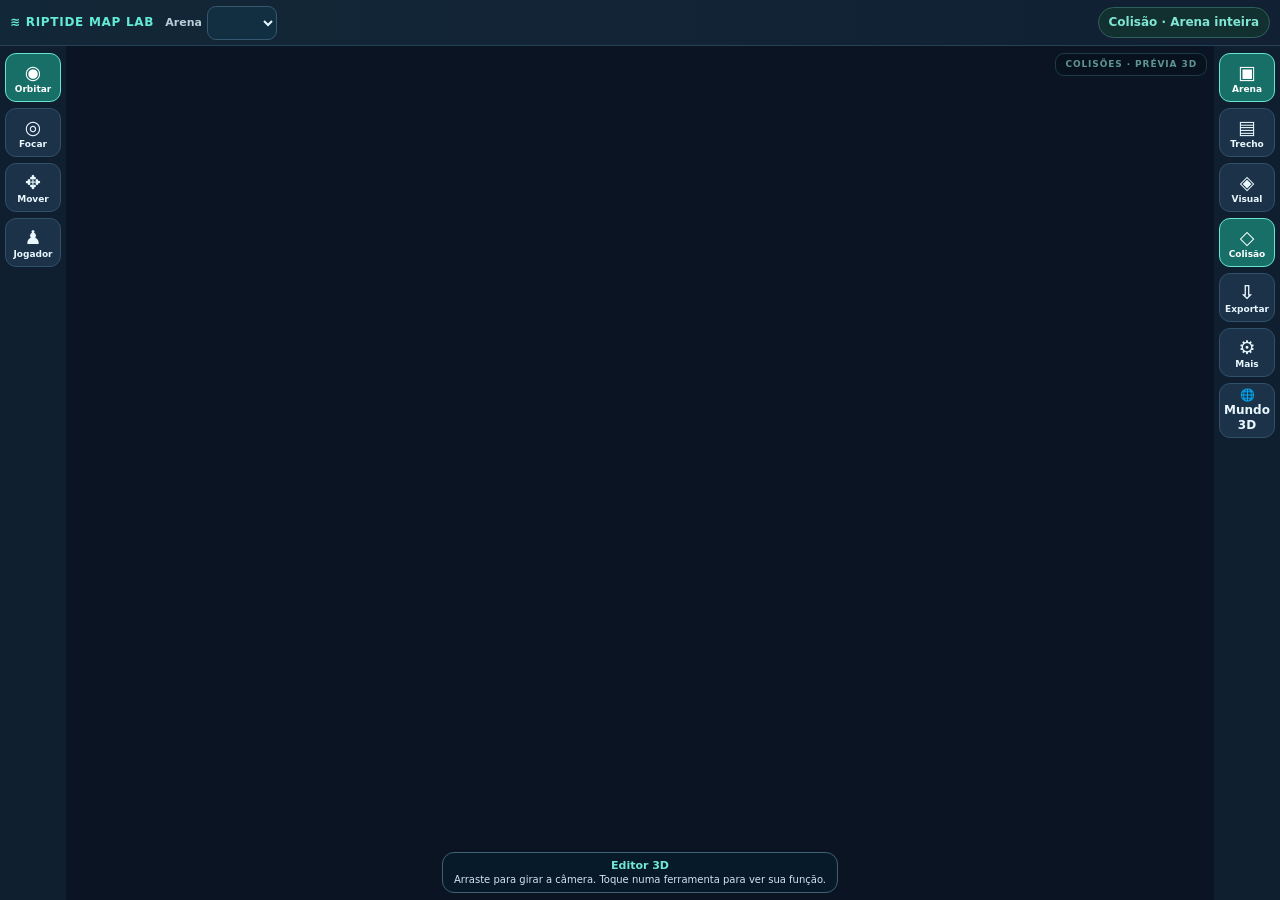
==== commit fb68f850: "fix: re-embed corrected world renderer in Android offline template" ====
--- a/android/app/src/main/assets/editor_template.html
+++ b/android/app/src/main/assets/editor_template.html
@@ -4,7 +4,7 @@
   <meta charset="utf-8"/>
   <meta name="viewport" content="width=device-width,initial-scale=1,viewport-fit=cover"/>
   <meta name="theme-color" content="#0b1220"/>
-  <title>Riptide Map Lab — editor de colisões</title>
+  <title>Riptide Map Lab — editor 3D e cenas editáveis</title>
   <style>
     :root {color-scheme:dark;--bg:#0b1220;--panel:#141f30;--border:#2a3a4f;--txt:#f1f6fc;--sub:#9dafc5;--accent:#5ee0c5;--amber:#ffc785}
     * {box-sizing:border-box}
@@ -483,7 +483,7 @@
     gl_Position=viewProj*vec4(pos+shift,1.);}`;
   const texF=`precision mediump float;uniform sampler2D image;uniform vec4 shade;
     varying vec2 vUV;varying float diffuse;
-    void main(){vec4 c=texture2D(image,vUV);gl_FragColor=vec4(c.rgb*shade.rgb*diffuse,c.a*shade.a);}`;
+    void main(){vec4 c=texture2D(image,vUV);if(c.a<0.05)discard;gl_FragColor=vec4(c.rgb*shade.rgb*diffuse,c.a*shade.a);}`;
   const textured=program(texV,texF);
   textured.uv=gl.getAttribLocation(textured.program,'uv');
   textured.image=gl.getUniformLocation(textured.program,'image');
@@ -590,6 +590,7 @@
   function drawTextured(m,color){
     if(!m.gpu.uv||!m.groups?.length){use(smooth);drawMesh(m,smooth,color,gl.TRIANGLES);return;}
     use(textured);
+    gl.enable(gl.BLEND);gl.blendFunc(gl.SRC_ALPHA,gl.ONE_MINUS_SRC_ALPHA);
     gl.uniform3fv(textured.shift,m.shift);
     gl.uniform4fv(textured.shade,color);
     gl.uniform1i(textured.image,0);
@@ -599,7 +600,6 @@
     gl.enableVertexAttribArray(textured.uv);
     gl.bindBuffer(gl.ARRAY_BUFFER,m.gpu.uv);gl.vertexAttribPointer(textured.uv,2,gl.FLOAT,false,0,0);
     gl.bindBuffer(gl.ELEMENT_ARRAY_BUFFER,m.gpu.indices);
-    const completed=new Uint8Array(m.indices.length);
     for(const group of m.groups){
       const start=group.start|0,count=group.count|0;
       if(count<1||start<0||start+count>m.indices.length)continue;
@@ -622,9 +622,9 @@
         gl.bindBuffer(gl.ARRAY_BUFFER,m.gpu.uv);gl.vertexAttribPointer(textured.uv,2,gl.FLOAT,false,0,0);
         gl.bindBuffer(gl.ELEMENT_ARRAY_BUFFER,m.gpu.indices);
       }
-      completed.fill(1,start,start+count);
     }
     gl.disableVertexAttribArray(textured.uv);
+    gl.disable(gl.BLEND);
   }
   function render(picking=false){const[w,h]=resize();gl.viewport(0,0,w,h);gl.enable(gl.DEPTH_TEST);gl.depthFunc(gl.LEQUAL);gl.disable(gl.CULL_FACE);gl.clearColor(...C.bg);gl.clear(gl.COLOR_BUFFER_BIT|gl.DEPTH_BUFFER_BIT);
     viewproj=mul(perspective(w/h),player?look(playerPos,playerPos.map((v,i)=>v+playerForward()[i])):look(camera(),target));
@@ -909,6 +909,7 @@
     }catch(err){notes.textContent='Não foi possível mover: '+err.message;}}
  });}
 populateArenas();populateZones();await openZone();await openSceneArena();
+window.dispatchEvent(new Event('riptideArenasReady'));
 if(window.AndroidBridge?.editorReady)window.AndroidBridge.editorReady(Object.keys(bundle).length);
 })().catch(err=>{
   const message='Erro ao carregar editor: '+(err&&err.message||String(err));
@@ -997,8 +998,7 @@
  }else if(action==='focus'){
    if(player){hint('Saia da perspectiva do jogador para centralizar a câmera.');return;}
    ($('mode-arena').classList.contains('primary')?$('scene3d-all'):$('scene3d-focus')).click();
- }else if(action==='arena'||action==='segment'||action==='visual'||action==='collision'){
-   if(player)resetPlayer();$('mode-'+action)?.click();
+ }else if(action==='arena'||action==='segment'||action==='visual'||action==='collision'){   if(player)resetPlayer();$('mode-'+action)?.click();
    if(action==='visual'||action==='collision')$('layer-'+action)?.click();
  }else if(action==='save'){$('bundle-export').click();}
  else if(action==='tools'){$('v07-drawer').hidden=!$('v07-drawer').hidden;}
@@ -1039,4 +1039,263 @@
 })();
 
 </script>
+<script>
+/* Riptide Map Lab v0.9: offline GLB world-scene viewport and AI-readable scene edits.
+   No network, no commercial assets shipped. Parses only files explicitly chosen by user.
+   Schema: riptide-world-edit-v1 (references private GLB mesh assets, no vertex data). */
+(function(root){ 'use strict';
+const MAX_BYTES=140*1024*1024, MAX_NODES=60000;
+const $=id=>document.getElementById(id);
+function fail(message){throw new Error(message)}
+const I=()=>[1,0,0,0,0,1,0,0,0,0,1,0,0,0,0,1];
+function mul(a,b){const o=new Array(16).fill(0);for(let c=0;c<4;c++)for(let r=0;r<4;r++)for(let k=0;k<4;k++)o[c*4+r]+=a[k*4+r]*b[c*4+k];return o;}
+function quaternion(q){const [x,y,z,w]=q;const xx=x*x,yy=y*y,zz=z*z,xy=x*y,xz=x*z,yz=y*z,wx=w*x,wy=w*y,wz=w*z;
+ return [1-2*(yy+zz),2*(xy+wz),2*(xz-wy),0,2*(xy-wz),1-2*(xx+zz),2*(yz+wx),0,2*(xz+wy),2*(yz-wx),1-2*(xx+yy),0,0,0,0,1];}
+function local(n){if(Array.isArray(n.matrix)&&n.matrix.length===16)return n.matrix.slice();const t=n.translation||[0,0,0],s=n.scale||[1,1,1];const m=quaternion(n.rotation||[0,0,0,1]);for(let c=0;c<3;c++)for(let r=0;r<3;r++)m[c*4+r]*=s[c];m[12]=t[0];m[13]=t[1];m[14]=t[2];return m;}
+function vec(a){const l=Math.hypot(...a)||1;return a.map(v=>v/l)}
+function cross(a,b){return[a[1]*b[2]-a[2]*b[1],a[2]*b[0]-a[0]*b[2],a[0]*b[1]-a[1]*b[0]]}
+function dot(a,b){return a[0]*b[0]+a[1]*b[1]+a[2]*b[2]}
+function look(eye,target){const z=vec(eye.map((v,i)=>v-target[i])),x=vec(cross([0,1,0],z)),y=cross(z,x);return[x[0],y[0],z[0],0,x[1],y[1],z[1],0,x[2],y[2],z[2],0,-dot(x,eye),-dot(y,eye),-dot(z,eye),1]}
+function projection(aspect,far){const n=.15,f=Math.max(300,far),q=1/Math.tan(Math.PI/6);return[q/aspect,0,0,0,0,q,0,0,0,0,(f+n)/(n-f),-1,0,0,2*f*n/(n-f),0]}
+function proj(m,p){const a=[p[0],p[1],p[2],1],v=[0,0,0,0];for(let r=0;r<4;r++)for(let c=0;c<4;c++)v[r]+=m[c*4+r]*a[c];return v}
+function readGLB(array){if(!(array instanceof ArrayBuffer)||array.byteLength<28||array.byteLength>MAX_BYTES)fail('GLB inválido ou maior que 140 MB');
+ const d=new DataView(array);if(d.getUint32(0,true)!==0x46546c67||d.getUint32(4,true)!==2||d.getUint32(8,true)!==array.byteLength)fail('Arquivo não é GLB 2.0');
+ let ptr=12,g=null,bin=null;
+ while(ptr+8<=array.byteLength){let length=d.getUint32(ptr,true),kind=d.getUint32(ptr+4,true);ptr+=8;
+ if(length>array.byteLength-ptr)fail('Bloco GLB truncado');if(kind===0x4e4f534a){if(g)fail('JSON duplicado');g=JSON.parse(new TextDecoder().decode(new Uint8Array(array,ptr,length)).trim());}
+ if(kind===0x004e4942){if(bin)fail('BIN duplicado');bin=new Uint8Array(array,ptr,length);}ptr+=length;}
+ if(ptr!==array.byteLength||!g||!bin||!Array.isArray(g.meshes)||!Array.isArray(g.nodes))fail('Cena GLB incompleta');
+ if(g.nodes.length>MAX_NODES||g.meshes.length>MAX_NODES)fail('Cena grande demais');
+ if(g.extensionsRequired?.length)fail('Extensões glTF requeridas não suportadas: '+g.extensionsRequired.join(', '));
+ function accessor(id){const a=g.accessors[id],v=g.bufferViews[a?.bufferView];if(!a||!v||v.buffer!==0||a.sparse||a.byteOffset<0||v.byteOffset<0)fail('Accessor GLB não suportado');
+ const elem=a.type==='VEC3'?3:a.type==='SCALAR'?1:0,bytes=a.componentType===5126||a.componentType===5125?4:a.componentType===5123?2:a.componentType===5121?1:0;
+ if(!elem||!bytes||a.count>8000000)fail('Atributo GLB inválido');const stride=v.byteStride||elem*bytes;
+ if(stride<elem*bytes||stride>256)fail('Stride GLB inválido');const off=(v.byteOffset||0)+(a.byteOffset||0);
+ if(off+(a.count?a.count-1:0)*stride+elem*bytes>bin.byteLength)fail('Accessor GLB ultrapassa BIN');
+ const view=new DataView(bin.buffer,bin.byteOffset,bin.byteLength),out=new (a.componentType===5126?Float32Array:a.componentType===5125?Uint32Array:a.componentType===5123?Uint16Array:Uint8Array)(a.count*elem);
+ for(let i=0;i<a.count;i++)for(let k=0;k<elem;k++){const at=off+i*stride+k*bytes;
+ out[i*elem+k]=a.componentType===5126?view.getFloat32(at,true):a.componentType===5125?view.getUint32(at,true):a.componentType===5123?view.getUint16(at,true):view.getUint8(at);}
+ return {array:out,count:a.count,type:a.type,componentType:a.componentType,min:a.min,max:a.max};}
+ const cache=new Map(),geometry=new Map();
+ for(let mi=0;mi<g.meshes.length;mi++){
+ const m=g.meshes[mi];if(!m.primitives?.length)continue;const groups=[];
+ for(const p of m.primitives){if(p.mode!==undefined&&p.mode!==4)continue;let key=p.attributes?.POSITION+'|'+p.indices;
+ if(!geometry.has(key)){
+ const pos=cache.get(p.attributes.POSITION)||accessor(p.attributes.POSITION);cache.set(p.attributes.POSITION,pos);
+ if(pos.type!=='VEC3'||pos.componentType!==5126)fail('Posições devem ser VEC3 FLOAT');
+ let ix;if(p.indices===undefined){ix={array:Uint32Array.from({length:pos.count},(_,i)=>i),type:'SCALAR'};}
+ else{ix=cache.get('i'+p.indices)||accessor(p.indices);cache.set('i'+p.indices,ix);}if(ix.type!=='SCALAR'||ix.array.length%3)fail('Triângulos inválidos');
+ geometry.set(key,{key,positions:pos.array,indices:ix.array,min:pos.min||[0,0,0],max:pos.max||[0,0,0],group:[]});}
+ groups.push(key);
+ }m.__riptide=groups;
+ }
+ const nodes=[],orig=g.nodes;
+ function walk(id,parent,chain){if(chain.has(id))fail('Ciclo na hierarquia GLB');const n=orig[id];if(!n)fail('Nó GLB desconhecido');const m=mul(parent,local(n));const next=new Set(chain);next.add(id);
+ if(Number.isInteger(n.mesh)&&g.meshes[n.mesh]){nodes.push({id:'glb-'+id,name:n.name||'Objeto '+id,mesh:n.mesh,geometry:g.meshes[n.mesh].__riptide, matrix:m,hidden:false});}
+ for(const child of n.children||[])walk(child,m,next);}
+ for(const n of (g.scenes?.[g.scene||0]?.nodes||[]))walk(n,I(),new Set());
+ if(!nodes.length)fail('Nenhum modelo renderizável no GLB');
+ for(const n of nodes)if(n.matrix.some(v=>!Number.isFinite(v)||Math.abs(v)>1e8))fail('Transformação fora do limite');
+ return {nodes,geometry,meshNames:g.meshes.map((m,i)=>m.name||'Mesh '+i),sourceBytes:array.byteLength};
+}
+// Use a dedicated canvas to leave the previously validated collision/texture viewer untouched.
+let shell=$('v07-shell'),viewport=$('v07-viewport');if(!shell||!viewport)return;
+const style=document.createElement('style');style.textContent=`
+#rw-world{position:absolute;inset:0;z-index:16;background:#071525;display:none;touch-action:none}
+#rw-world.show{display:block}#rw-world canvas{width:100%;height:100%;min-height:0;border-radius:0;touch-action:none}
+#rw-bar{position:absolute;top:8px;left:8px;right:8px;display:flex;align-items:center;gap:6px;pointer-events:none;z-index:3}
+#rw-bar>*{pointer-events:auto}#rw-title{font-size:11px;background:#082532e8;color:#75e8d6;border-radius:8px;padding:6px 10px;max-width:46%;white-space:nowrap;overflow:hidden;text-overflow:ellipsis}
+#rw-tools{position:absolute;bottom:8px;left:8px;right:8px;display:flex;gap:5px;align-items:center;z-index:3;background:#0b2538ec;border:1px solid #44647b;border-radius:10px;padding:5px;flex-wrap:wrap;max-height:52%;overflow-y:auto}
+#rw-tools button,#rw-bar button{font-size:11px;min-height:30px;padding:5px 8px;border-radius:7px}
+#rw-tools input{font-size:11px;width:67px;padding:4px;min-height:30px}
+#rw-meta{color:#a9cde0;font-size:10px;overflow:hidden;text-overflow:ellipsis;flex:1;white-space:nowrap}
+#rw-world .rw-hidden{display:none}#rw-toast{position:absolute;top:42px;left:8px;background:#0c293bbd;padding:5px 8px;border-radius:8px;max-width:75%;font-size:11px;color:#bee9f4;pointer-events:none}
+`;document.head.append(style);
+const wrap=document.createElement('div');wrap.id='rw-world';wrap.innerHTML=`<canvas id="rw-canvas" aria-label="Cena 3D com instâncias reais"></canvas>
+<div id="rw-bar"><span id="rw-title">Cena 3D — carregue um GLB</span><button id="rw-home">Enquadrar</button><button id="rw-close">Voltar ✕</button></div>
+<div id="rw-toast">Arraste para girar · gesto com dois dedos para zoom · toque para selecionar objeto</div>
+<div id="rw-tools"><span id="rw-meta">Nenhum objeto selecionado</span><input id="rw-find" placeholder="Buscar modelo ou objeto" aria-label="Buscar objeto" style="width:125px"/><button id="rw-find-next">Buscar</button><label>X <input id="rw-x" type="number" step="0.5" aria-label="Posição X"/></label><label>Y ↑ <input id="rw-y" type="number" step="0.5" aria-label="Posição Y"/></label><label>Z <input id="rw-z" type="number" step="0.5" aria-label="Posição Z"/></label><button id="rw-apply">Mover</button><button id="rw-copy">Duplicar</button><button id="rw-hide">Ocultar</button><button id="rw-save">Cena JSON</button><button id="rw-load">Importar JSON</button></div>`;viewport.append(wrap);
+const input=document.createElement('input');input.type='file';input.accept='.glb,model/gltf-binary,application/octet-stream';input.style.display='none';document.body.append(input);
+const jsonInput=document.createElement('input');jsonInput.type='file';jsonInput.accept='.json,application/json';jsonInput.style.display='none';document.body.append(jsonInput);
+const canvas=$('rw-canvas'),gl=canvas.getContext('webgl',{antialias:true,alpha:false});
+let ext=gl?.getExtension('ANGLE_instanced_arrays'),UINT=gl?.getExtension('OES_element_index_uint'),loaded=null,selected=null,dirty=true,privateLibrary=null,worldLoadToken=0,activeArena=null,cacheGPU=new Map(),batches=[],center=[0,0,0],distance=500,yaw=.7,pitch=.58,vp=null,pointers=new Map(),gesture=null;
+function note(s){$('rw-toast').textContent=s}
+function shader(type,code){const o=gl.createShader(type);gl.shaderSource(o,code);gl.compileShader(o);if(!gl.getShaderParameter(o,gl.COMPILE_STATUS))fail('Shader: '+gl.getShaderInfoLog(o));return o}
+let program=null,loc=null;
+if(gl){program=gl.createProgram();gl.attachShader(program,shader(gl.VERTEX_SHADER,`
+attribute vec3 pos;attribute vec4 m0,m1,m2,m3;uniform mat4 viewProj;varying float shade;
+void main(){vec4 p=mat4(m0,m1,m2,m3)*vec4(pos,1.0);shade=clamp(.48+.003*p.y,.22,.95);gl_Position=viewProj*p;}`));
+gl.attachShader(program,shader(gl.FRAGMENT_SHADER,`precision mediump float;varying float shade;uniform vec4 layerColor;void main(){gl_FragColor=vec4(layerColor.rgb*shade,layerColor.a);}`));gl.linkProgram(program);
+if(!gl.getProgramParameter(program,gl.LINK_STATUS))fail(gl.getProgramInfoLog(program));
+loc={pos:gl.getAttribLocation(program,'pos'),matrix:[0,1,2,3].map(i=>gl.getAttribLocation(program,'m'+i)),vp:gl.getUniformLocation(program,'viewProj'),color:gl.getUniformLocation(program,'layerColor')};}
+function clearGPU(){if(!gl)return;for(const g of cacheGPU.values()){gl.deleteBuffer(g.pos);gl.deleteBuffer(g.idx);}for(const b of batches)gl.deleteBuffer(b.matrixBuffer);cacheGPU.clear();batches=[]}
+function recompute(){if(!loaded||!gl)return;for(const b of batches)gl.deleteBuffer(b.matrixBuffer);batches=[];
+ const sorted=new Map();for(const node of loaded.nodes){if(node.hidden)continue;for(const key of node.geometry||[]){if(!sorted.has(key))sorted.set(key,[]);sorted.get(key).push(node);}}
+ // Water uses the ORIGINAL entity placement and dimensions, not a fake arena-wide plane.
+ // This is only a flat diagnostic preview; real waves, tessellation and maps are unknown.
+ if(loaded.water?.length && loaded.showWater!==false){
+   const key='__water_surface__';
+   loaded.geometry.set(key,{key,positions:new Float32Array([
+     -.5,-.5,0, .5,-.5,0, .5,.5,0, -.5,.5,0
+   ]),indices:new Uint16Array([0,1,2,0,2,3]),min:[-.5,-.5,0],max:[.5,.5,0]});
+   sorted.set(key,loaded.water.filter(n=>!n.hidden));
+ }
+ for(const [key,nodes] of sorted){const resource=loaded.geometry.get(key);if(!resource)continue;let gpu=cacheGPU.get(key);if(!gpu){let indices=resource.indices;let type=indices instanceof Uint32Array?gl.UNSIGNED_INT:indices instanceof Uint8Array?gl.UNSIGNED_BYTE:gl.UNSIGNED_SHORT;
+ if(type===gl.UNSIGNED_INT&&!UINT){const maxIndex=indices.reduce((max,v)=>Math.max(max,v),0);if(maxIndex>65535){note('GPU sem índices de 32 bits; parte da cena não será exibida.');continue;}indices=Uint16Array.from(indices);type=gl.UNSIGNED_SHORT;}
+ const pos=gl.createBuffer(),idx=gl.createBuffer();gl.bindBuffer(gl.ARRAY_BUFFER,pos);gl.bufferData(gl.ARRAY_BUFFER,resource.positions,gl.STATIC_DRAW);gl.bindBuffer(gl.ELEMENT_ARRAY_BUFFER,idx);gl.bufferData(gl.ELEMENT_ARRAY_BUFFER,indices,gl.STATIC_DRAW);
+ gpu={pos,idx,type,count:indices.length};cacheGPU.set(key,gpu);}
+ const matrices=new Float32Array(nodes.length*16);nodes.forEach((n,i)=>matrices.set(n.matrix,i*16));const matrixBuffer=gl.createBuffer();gl.bindBuffer(gl.ARRAY_BUFFER,matrixBuffer);gl.bufferData(gl.ARRAY_BUFFER,matrices,gl.DYNAMIC_DRAW);
+ batches.push({gpu,matrixBuffer,count:nodes.length,nodes,matrices,water:key==='__water_surface__'});
+ }dirty=true;draw();}
+function bounds(){let lo=[Infinity,Infinity,Infinity],hi=[-Infinity,-Infinity,-Infinity];for(const n of loaded.nodes){if(n.hidden)continue;for(const key of n.geometry||[]){const g=loaded.geometry.get(key);if(!g)continue;
+ for(let k=0;k<8;k++){const xyz=[k&1?g.max[0]:g.min[0],k&2?g.max[1]:g.min[1],k&4?g.max[2]:g.min[2]];const p=proj(n.matrix,xyz);for(let a=0;a<3;a++){lo[a]=Math.min(lo[a],p[a]);hi[a]=Math.max(hi[a],p[a]);}}}}
+ if(!Number.isFinite(lo[0]))fail('Limites da cena desconhecidos');return{lo,hi};}
+function focus(){if(!loaded)return;const b=bounds();center=b.lo.map((v,i)=>(v+b.hi[i])/2);const diag=Math.hypot(...b.lo.map((v,i)=>b.hi[i]-v));distance=Math.max(15,diag*1.4);yaw=.7;pitch=.55;dirty=true;draw();}
+function eye(){return [center[0]+distance*Math.cos(pitch)*Math.sin(yaw),center[1]+distance*Math.sin(pitch),center[2]+distance*Math.cos(pitch)*Math.cos(yaw)]}
+function resize(){const rect=canvas.getBoundingClientRect(),dpr=Math.min(devicePixelRatio||1,1.7),w=Math.max(1,Math.floor(rect.width*dpr)),h=Math.max(1,Math.floor(rect.height*dpr));if(canvas.width!==w||canvas.height!==h){canvas.width=w;canvas.height=h;dirty=true;}return[w,h]}
+function draw(){if(!loaded||!gl||!wrap.classList.contains('show')||!dirty)return;dirty=false;const[w,h]=resize();gl.viewport(0,0,w,h);gl.enable(gl.DEPTH_TEST);gl.disable(gl.CULL_FACE);gl.clearColor(.028,.061,.106,1);gl.clear(gl.COLOR_BUFFER_BIT|gl.DEPTH_BUFFER_BIT);vp=mul(projection(w/h,distance*10+500),look(eye(),center));gl.useProgram(program);gl.uniformMatrix4fv(loc.vp,false,new Float32Array(vp));
+ for(const batch of batches){
+ if(batch.water){gl.enable(gl.BLEND);gl.blendFunc(gl.SRC_ALPHA,gl.ONE_MINUS_SRC_ALPHA);gl.depthMask(false);
+  gl.uniform4f(loc.color,.07,.63,.88,.55);}
+ else {gl.disable(gl.BLEND);gl.depthMask(true);gl.uniform4f(loc.color,.37,.57,.66,1);}
+ gl.bindBuffer(gl.ARRAY_BUFFER,batch.gpu.pos);gl.enableVertexAttribArray(loc.pos);gl.vertexAttribPointer(loc.pos,3,gl.FLOAT,false,0,0);
+ gl.bindBuffer(gl.ELEMENT_ARRAY_BUFFER,batch.gpu.idx);gl.bindBuffer(gl.ARRAY_BUFFER,batch.matrixBuffer);
+ for(let i=0;i<4;i++){const a=loc.matrix[i];gl.enableVertexAttribArray(a);gl.vertexAttribPointer(a,4,gl.FLOAT,false,64,i*16);if(ext)ext.vertexAttribDivisorANGLE(a,1);}
+ if(ext)ext.drawElementsInstancedANGLE(gl.TRIANGLES,batch.gpu.count,batch.gpu.type,0,batch.count);
+ else{for(let i=0;i<Math.min(batch.count,600);i++){for(let col=0;col<4;col++){const a=loc.matrix[col];gl.disableVertexAttribArray(a);gl.vertexAttrib4fv(a,batch.matrices.subarray(i*16+col*4,i*16+col*4+4));}gl.drawElements(gl.TRIANGLES,batch.gpu.count,batch.gpu.type,0);}}
+ if(ext)for(const a of loc.matrix)ext.vertexAttribDivisorANGLE(a,0);
+ }
+ gl.disable(gl.BLEND);gl.depthMask(true);
+ if(selected){const p=proj(vp,[selected.matrix[12],selected.matrix[13],selected.matrix[14]]);if(p[3]>0){let x=(p[0]/p[3]*.5+.5)*w,y=(1-(p[1]/p[3]*.5+.5))*h;const marker=$('rw-toast');marker.style.left=Math.max(8,Math.min(canvas.clientWidth-100,x/(w/canvas.clientWidth)))+'px';marker.style.top=Math.max(42,Math.min(canvas.clientHeight-90,y/(h/canvas.clientHeight)))+'px';} }
+ }
+function activateFile(file){if(!file)return;const reader=new FileReader();reader.onload=()=>{try{load(reader.result,file.name)}catch(err){note('Falha no GLB: '+err.message);console.error(err)}};reader.onerror=()=>note('Não foi possível abrir o arquivo.');reader.readAsArrayBuffer(file);}
+function cleanWater(entities){
+ if(!Array.isArray(entities))return [];
+ const waters=[];
+ for(const e of entities.slice(0,1000)){
+   if(!e?.drawable||!Array.isArray(e.matrix)||e.matrix.length!==16 ||
+      e.matrix.some(v=>typeof v!=='number'||!Number.isFinite(v)||Math.abs(v)>1e9)||
+      !Number.isFinite(e.width)||!Number.isFinite(e.length)||
+      e.width<=0||e.length<=0||e.width>1000000||e.length>1000000)continue;
+   const matrix=e.matrix.slice();
+   for(let r=0;r<4;r++){matrix[r]*=e.width;matrix[4+r]*=e.length;}
+   waters.push({path:String(e.path||''),kind:String(e.kind||''),waterMap:e.waterMap||null,
+     matrix,geometry:['__water_surface__'],hidden:false});
+ }
+ return waters;
+}
+function load(buffer,name,waterMetadata=[]){if(!gl)fail('WebGL indisponível para a visualização de instâncias.');let scene=readGLB(buffer);
+ scene.water=cleanWater(waterMetadata);clearGPU();loaded=scene;selected=null;recompute();wrap.classList.add('show');$('rw-title').textContent='Cena: '+name+' · '+loaded.nodes.length+' objetos';$('rw-meta').textContent='Toque para selecionar';focus();note('Cena: '+loaded.nodes.length+' objetos; '+scene.water.length+' superfícies de água com dimensões verificadas (prévia aproximada). Modelos GLB ainda sem materiais/texturas.');$('v07-drawer').hidden=true;}
+function select(n){selected=n;for(const [k,i] of [['rw-x',12],['rw-y',13],['rw-z',14]])$(k).value=n?Number(n.matrix[i].toFixed(3)):'';
+ $('rw-meta').textContent=n?(n.name+' · '+loaded.meshNames[n.mesh]):'Toque para selecionar';dirty=true;draw();}
+function saveScene(){if(!loaded)return;const doc={format:'riptide-world-edit-v1',version:1,units:'glTF_Y_UP',assetSource:'user-selected-private-GLB',entities:loaded.nodes.map(n=>({id:n.id,name:n.name,mesh:loaded.meshNames[n.mesh],meshIndex:n.mesh,matrix:n.matrix.map(x=>Number(x.toFixed(6))),hidden:n.hidden}))};
+ const payload=JSON.stringify(doc,null,2);if(root.AndroidBridge?.exportJson)root.AndroidBridge.exportJson('riptide-world-edit-v1.json',payload);
+ else {let a=document.createElement('a'),url=URL.createObjectURL(new Blob([payload],{type:'application/json'}));a.href=url;a.download='riptide-world-edit-v1.json';a.click();setTimeout(()=>URL.revokeObjectURL(url),15000);}note('Cena exportada: '+doc.entities.length+' entidades. JSON para IAs; modelos permanecem no GLB privado.');}
+function applyJSON(s){if(!loaded)fail('Abra o GLB de referência antes do JSON');const obj=JSON.parse(s);if(obj.format!=='riptide-world-edit-v1'||!Array.isArray(obj.entities)||obj.entities.length>MAX_NODES)fail('Formato de edição de cena desconhecido');
+ const newNodes=[],ids=new Set();for(const n of obj.entities){if(typeof n.id!=='string'||n.id.length>400||ids.has(n.id)||!Number.isInteger(n.meshIndex)||n.meshIndex<0||n.meshIndex>=loaded.meshNames.length||n.mesh!==loaded.meshNames[n.meshIndex]||!Array.isArray(n.matrix)||n.matrix.length!==16||n.matrix.some(v=>typeof v!=='number'||!Number.isFinite(v)||Math.abs(v)>1e7))fail('Entidade JSON inválida');ids.add(n.id);const geom=loaded.geometry;const keys=(loaded.baseMeshGeometry||[])[n.meshIndex];const available=(loaded.meshDefs[n.meshIndex]||[]);newNodes.push({id:n.id,name:String(n.name||n.id).slice(0,300),mesh:n.meshIndex,geometry:available.slice(),matrix:n.matrix.slice(),hidden:!!n.hidden});}
+ loaded.nodes=newNodes;select(null);recompute();focus();note('Cena JSON aplicada: '+newNodes.length+' entidades.');}
+// Set after parse; allows JSON import to refer to the original mesh geometry by stable meshIndex.
+const oldRead=readGLB;readGLB=function(ab){const doc=oldRead(ab);doc.meshDefs=[];for(const n of doc.nodes)if(!doc.meshDefs[n.mesh])doc.meshDefs[n.mesh]=n.geometry;return doc;};
+// Load all nine scenes from ONE private ZIP that stays on the owner's Android device.
+async function refreshLibrary(autoOpen=false){
+ try{
+   const res=await fetch('/worlds/manifest.json',{cache:'no-store'});
+   if(!res.ok){privateLibrary=null;return false;}
+   const data=await res.json();
+   if(data.format!=='riptide-private-world-library-v1'||!data.arenas||
+       Object.keys(data.arenas).length!==9)throw Error('Biblioteca incompleta');
+   privateLibrary=data;
+   if(autoOpen && $('arena-select')?.value)await openArena($('arena-select').value);
+   return true;
+ }catch(err){privateLibrary=null;note('Biblioteca indisponível: '+err.message);return false;}
+}
+async function openArena(ar){
+ if(!privateLibrary?.arenas?.[ar])return false;
+ const entry=privateLibrary.arenas[ar],token=++worldLoadToken;
+ const allowed='^(CityA|CityB|FactoryA|FactoryB|MilitaryA|OldCityA|ParkA|ParkB|SpaceportA)$';
+ if(!(new RegExp(allowed)).test(ar)||entry.glb!=='world/'+ar+'.glb'||entry.water!=='water/'+ar+'.json')
+    throw Error('Referência de arena inválida');
+ note('Carregando mundo 3D de '+ar+'…');
+ const [model,surface]=await Promise.all([
+   fetch('/worlds/'+entry.glb,{cache:'no-store'}),
+   fetch('/worlds/'+entry.water,{cache:'no-store'})
+ ]);
+ if(!model.ok||!surface.ok)throw Error('Recursos locais incompletos para '+ar);
+ const [bytes,water]=await Promise.all([model.arrayBuffer(),surface.json()]);
+ if(token!==worldLoadToken)return false;
+ if(water.format!=='riptide-water-preview-v1'||water.arena!==ar)throw Error('Metadados de água incompatíveis');
+ load(bytes,ar+' · mundo privado',water.entities);
+ activeArena=ar;
+ return true;
+}
+root.addEventListener('riptideArenasReady',()=>{refreshLibrary(true).catch(err=>note(err.message));});
+root.addEventListener('riptideWorldLibraryChanged',()=>{refreshLibrary(true).catch(err=>note(err.message));});
+$('arena-select')?.addEventListener('change',()=>{
+ if(privateLibrary && wrap.classList.contains('show')){
+   openArena($('arena-select').value).catch(err=>note('Falha ao trocar arena: '+err.message));
+ }
+});
+const mainWorld=document.createElement('button');
+mainWorld.textContent='🌐 Mundo 3D';mainWorld.id='rw-open-world';mainWorld.className='v07-tool';
+mainWorld.title='Ver mundo reconstruído da arena selecionada, no editor';
+mainWorld.addEventListener('click',()=>{
+ if(privateLibrary)openArena($('arena-select').value).catch(err=>note(err.message));
+ else { $('v07-drawer').hidden=false;note('Importe primeiro a biblioteca privada com as 9 arenas.'); }
+});
+const rail=document.querySelector?.('#v07-main .v07-rail:last-child')||document.querySelector?.('#v07-main .v07-rail');
+if(rail)rail.append(mainWorld);
+if(root.AndroidBridge?.pickWorldLibrary){
+ const importLib=document.createElement('button');
+ importLib.textContent='Importar biblioteca 3D (9 arenas)';
+ importLib.id='rw-import-library';
+ importLib.onclick=()=>root.AndroidBridge.pickWorldLibrary();
+ $('v07-drawer-top').append(importLib);
+}
+const waterToggle=document.createElement('button');
+waterToggle.id='rw-water';waterToggle.textContent='Água: ligada';
+waterToggle.onclick=()=>{
+ if(!loaded)return;
+ loaded.showWater=loaded.showWater===false;
+ waterToggle.textContent=loaded.showWater?'Água: ligada':'Água: oculta';
+ recompute();
+};
+$('rw-bar')?.insertBefore?.(waterToggle,$('rw-home'));
+const button=document.createElement('button');button.textContent='Abrir cena 3D (GLB)';button.id='rw-import';button.addEventListener('click',()=>input.click());$('v07-drawer-top').append(button);
+input.addEventListener('change',()=>{const f=input.files?.[0];if(f)activateFile(f);input.value='';});
+jsonInput.addEventListener('change',()=>{const f=jsonInput.files?.[0];if(!f)return;f.text().then(applyJSON).catch(e=>note('JSON inválido: '+e.message));jsonInput.value='';});
+$('rw-close').onclick=()=>{wrap.classList.remove('show');selected=null;note('Cena fechada; a visualização original permanece disponível.')};
+$('rw-home').onclick=focus;
+let searchAfter=-1;
+$('rw-find-next').onclick=()=>{
+ if(!loaded)return note('Abra primeiro uma cena GLB.');
+ const text=$('rw-find').value.trim().toLocaleLowerCase('pt-BR');
+ if(!text)return note('Digite parte do nome de uma estrutura ou modelo.');
+ for(let d=1;d<=loaded.nodes.length;d++){
+  const i=(searchAfter+d)%loaded.nodes.length,n=loaded.nodes[i];
+  if((n.name+' '+loaded.meshNames[n.mesh]).toLocaleLowerCase('pt-BR').includes(text)){
+   searchAfter=i;select(n);center=[n.matrix[12],n.matrix[13],n.matrix[14]];
+   distance=Math.max(10,Math.min(distance,120));dirty=true;draw();
+   note('Encontrado: '+n.name+' · '+loaded.meshNames[n.mesh]);return;
+  }
+ }
+ note('Nenhuma instância corresponde a: '+text);
+};
+$('rw-find').addEventListener('keydown',e=>{if(e.key==='Enter')$('rw-find-next').click();});
+
+$('rw-apply').onclick=()=>{if(!selected)return note('Selecione um objeto antes de mover.');const val=['rw-x','rw-y','rw-z'].map(x=>Number($(x).value));if(val.some(n=>!Number.isFinite(n)||Math.abs(n)>1e7))return note('Coordenadas inválidas');selected.matrix[12]=val[0];selected.matrix[13]=val[1];selected.matrix[14]=val[2];recompute();note('Posição atualizada. Exporte a cena JSON para salvar.')};
+$('rw-copy').onclick=()=>{if(!selected)return note('Selecione um objeto para duplicar');const id='object-copy-'+loaded.nodes.length+'-'+Math.floor(performance.now()).toString(36);const n={...selected,id,name:selected.name+' (cópia)',matrix:selected.matrix.slice(),geometry:selected.geometry.slice(),hidden:false};n.matrix[12]+=3;loaded.nodes.push(n);select(n);recompute();note('Objeto duplicado: '+n.name)};
+$('rw-hide').onclick=()=>{if(!selected)return note('Selecione um objeto para ocultar');selected.hidden=!selected.hidden;const name=selected.name;recompute();note((selected.hidden?'Ocultado: ':'Restaurado: ')+name+' (exporte JSON)')};
+$('rw-save').onclick=saveScene;$('rw-load').onclick=()=>jsonInput.click();
+function xy(e){const r=canvas.getBoundingClientRect();return{x:e.clientX-r.left,y:e.clientY-r.top}}
+canvas.addEventListener('pointerdown',e=>{e.preventDefault();canvas.setPointerCapture(e.pointerId);const p=xy(e);pointers.set(e.pointerId,{...p,startX:p.x,startY:p.y,movement:0});if(pointers.size>1){const a=[...pointers.values()];gesture=Math.hypot(a[0].x-a[1].x,a[0].y-a[1].y);} });
+canvas.addEventListener('pointermove',e=>{if(!pointers.has(e.pointerId))return;e.preventDefault();const p=xy(e),old=pointers.get(e.pointerId);p.movement=old.movement+Math.hypot(p.x-old.x,p.y-old.y);p.startX=old.startX;p.startY=old.startY;pointers.set(e.pointerId,p);if(pointers.size>1){const a=[...pointers.values()],newDist=Math.hypot(a[0].x-a[1].x,a[0].y-a[1].y);if(gesture)distance*=Math.max(.85,Math.min(1.15,gesture/Math.max(1,newDist)));gesture=newDist;}else{yaw-=(p.x-old.x)*.008;pitch=Math.max(-1.52,Math.min(1.52,pitch+(p.y-old.y)*.008));}dirty=true;draw();});
+function end(e){const o=pointers.get(e.pointerId);if(!o)return;pointers.delete(e.pointerId);gesture=null;if(o.movement>7||!loaded||!vp)return;const p=xy(e),r=canvas.getBoundingClientRect(),scaleX=canvas.width/r.width,scaleY=canvas.height/r.height;let best=null,dmin=900;
+ for(const n of loaded.nodes){if(n.hidden)continue;const clip=proj(vp,[n.matrix[12],n.matrix[13],n.matrix[14]]);if(clip[3]<=0)continue;const x=(clip[0]/clip[3]*.5+.5)*canvas.width,y=(1-(clip[1]/clip[3]*.5+.5))*canvas.height;const d=(x-p.x*scaleX)**2+(y-p.y*scaleY)**2;if(d<dmin){dmin=d;best=n;}}
+ if(best){select(best);note('Selecionado: '+best.name+'. Edite X/Y/Z para mover.')}else note('Nenhum objeto próximo do toque; aproxime a câmera.');}
+canvas.addEventListener('pointerup',end);canvas.addEventListener('pointercancel',e=>pointers.delete(e.pointerId));canvas.addEventListener('wheel',e=>{e.preventDefault();distance*=Math.exp(e.deltaY*.001);dirty=true;draw();},{passive:false});
+root.addEventListener('resize',()=>{dirty=true;draw()});
+root.RiptideWorldV09={parse:readGLB,openFile:activateFile,loadArrayBuffer:load,getScene:()=>loaded,exportScene:saveScene,applyJSON,openArena,refreshLibrary};
+})(typeof window!=='undefined'?window:null);
+
+</script>
 </body></html>
